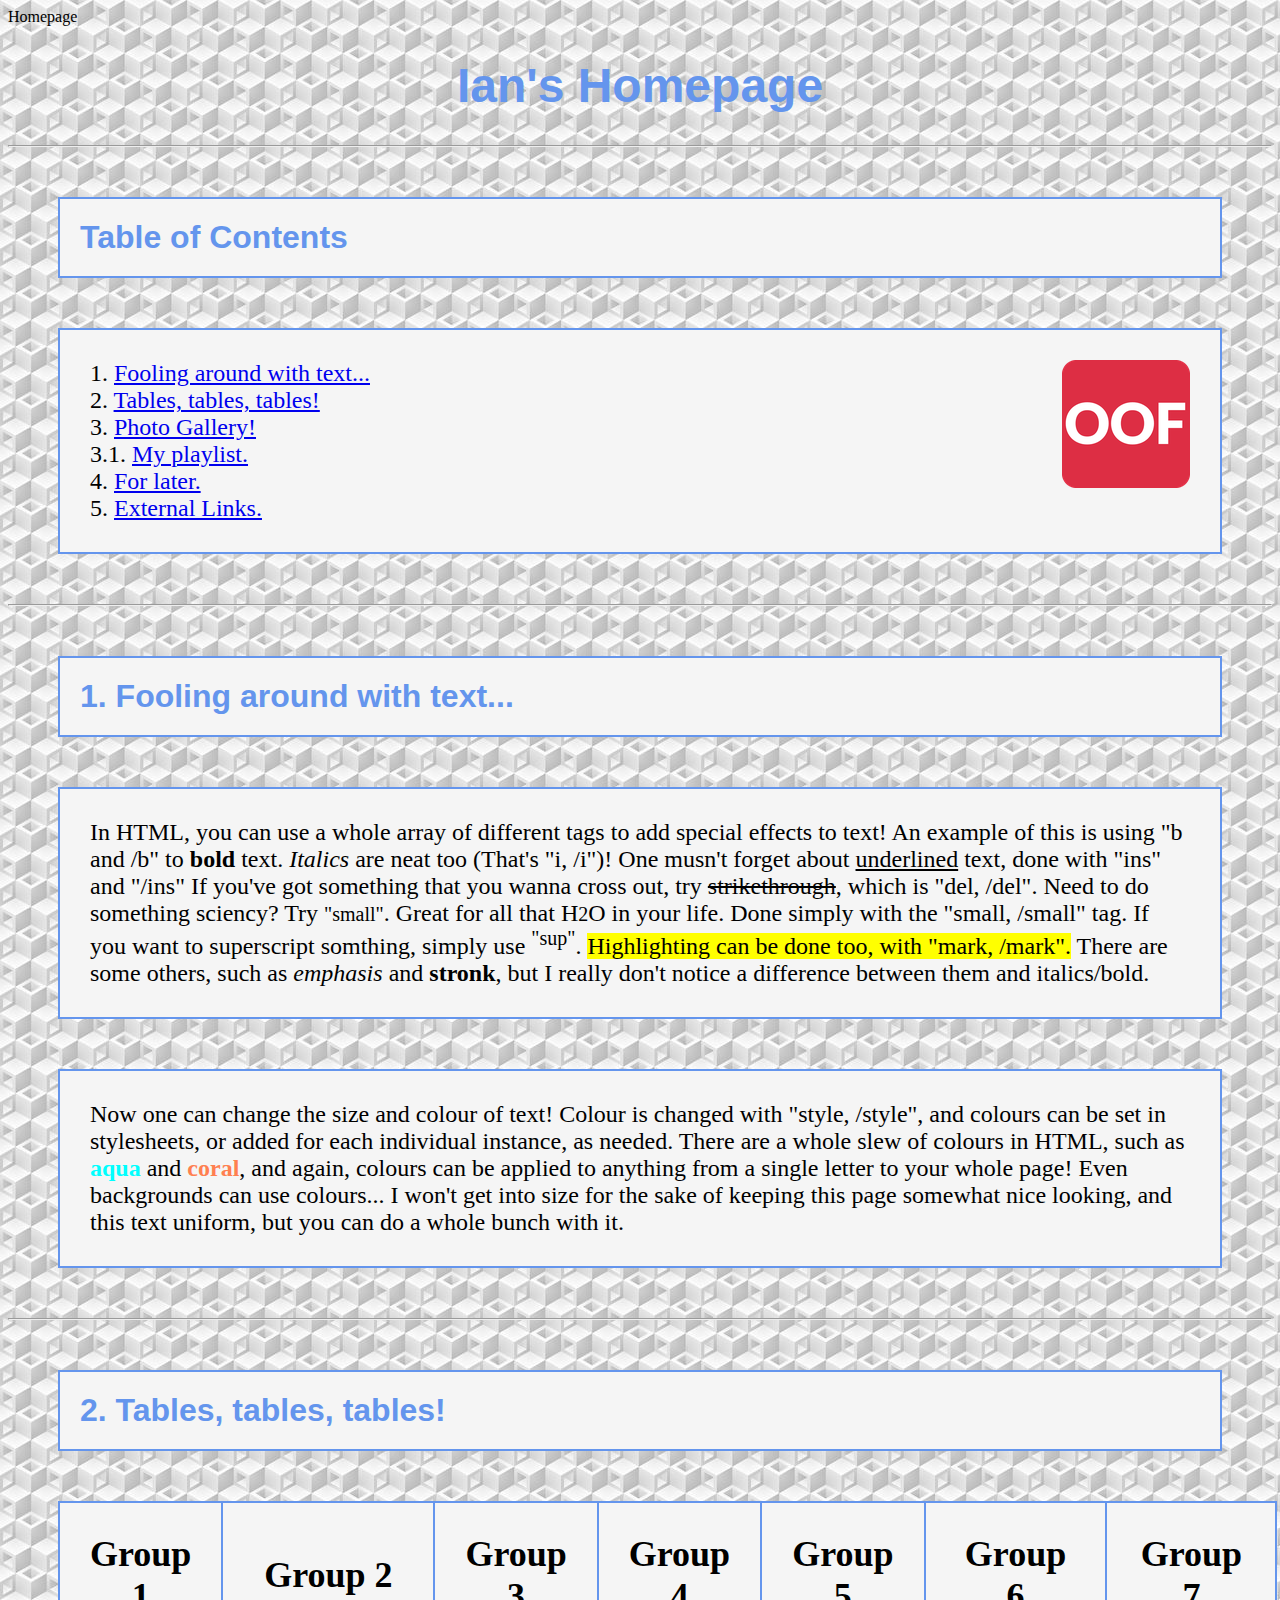
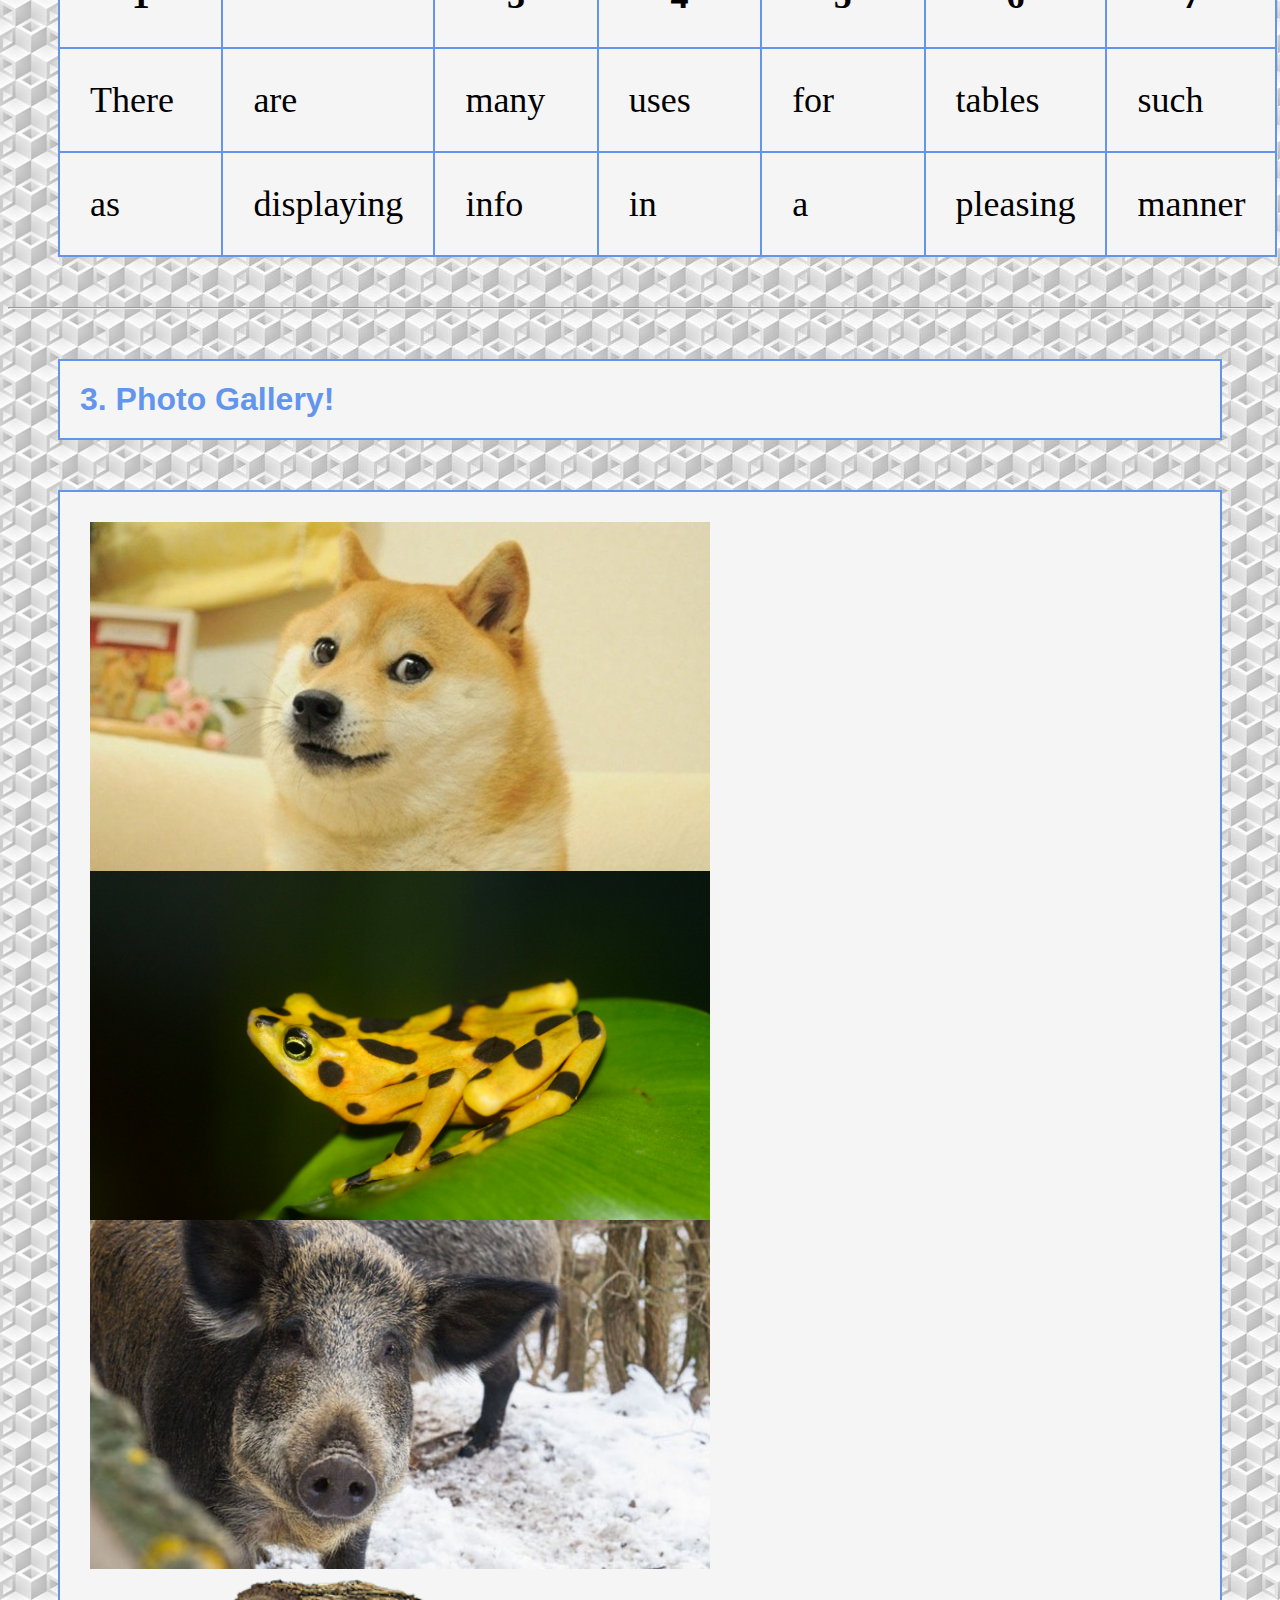
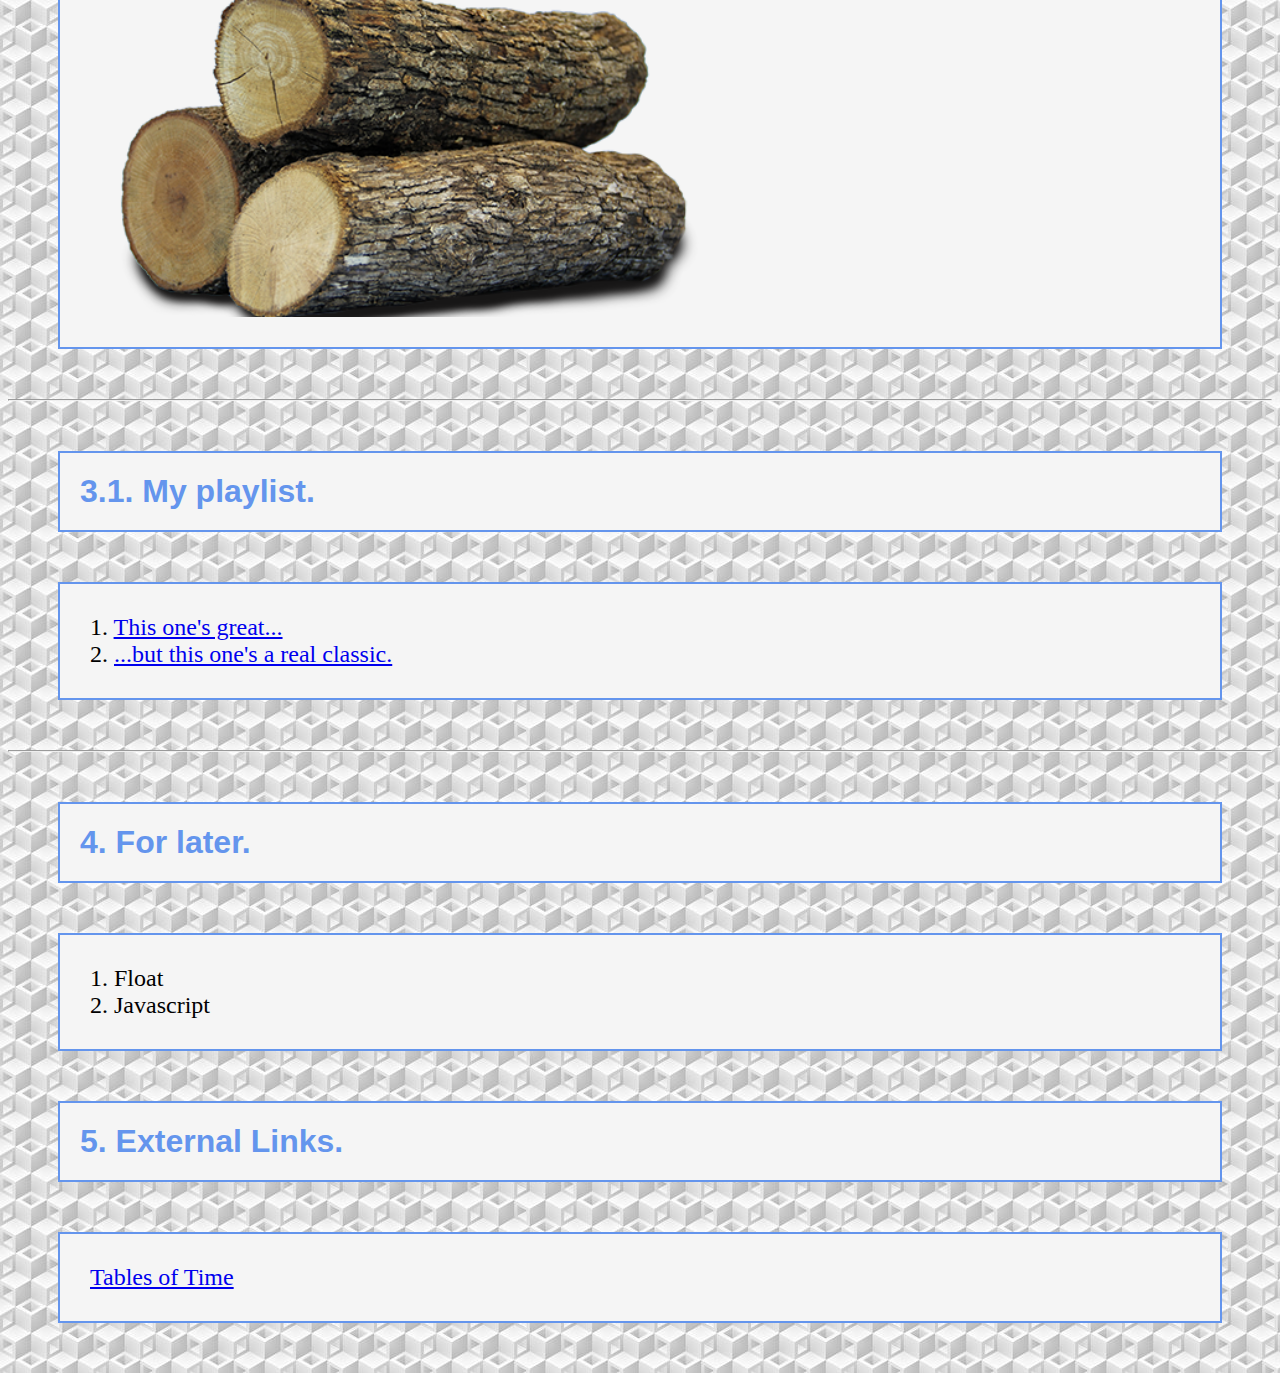
==== index.html @ 64d77b22 "Updated charset" ====
<html lang="en">
    <head>
        <meta charset="utf-8"
        <title>Homepage</title>
        <link rel="stylesheet" href="resources/styles.css">
        <link rel="icon" href="resources/oof.png">
        <meta name="description" content="I don't know what I'm doing.">
        <meta name="viewport" content="width=device-width, initial-scale=1.0">
    </head>
    <body>
        <h1>Ian's Homepage</h1>
        <hr>
        <h2>Table of Contents</h2>
            <ol>
            <img src="resources/oof.png" style="float: right">
            1. <a href="#1" title="Examples of different tags you can add to text in HTML.">Fooling around with text...</a><br>
            2. <a href="#2" title="Trying out tables, great ways to organize your data.">Tables, tables, tables!</a> <br>
            3. <a href="#3" title="A gallery of photos - might be worth while to give some of them a click!">Photo Gallery!</a> <br>
            3.1. <a href="#3.1" title="Some fire music that I listen to - Not in class though!">My playlist.</a><br>
            4. <a href="#4" title="Elements of HTML that I want to take a deeper look at!">For later.</a> <br>
            5. <a href="#5" title="External links for other things...">External Links.</a> <br>
            </ol>
        <hr>
        <h2 id="1">1. Fooling around with text...</h2>
        <p>
            In HTML, you can use a whole array of different tags to add special effects to text!
            An example of this is using "b and /b" to <b>bold</b> text.
            <i>Italics</i> are neat too (That's "i, /i")!
            One musn't forget about <ins>underlined</ins> text, done with "ins" and "/ins"
            If you've got something that you wanna cross out, try <del>strikethrough</del>, which is "del, /del".
            Need to do something sciency? Try <small>"small"</small>. Great for all that H<small>2</small>O in your life. Done simply with the "small, /small" tag. If you want to superscript somthing, simply use <sup>"sup"</sup>. <mark>Highlighting can be done too, with "mark, /mark".</mark>
            There are some others, such as <em>emphasis</em> and <strong>stronk</strong>, but I really don't notice a difference between them and italics/bold.
        </p>
        <p>
            Now one can change the size and colour of text!
            Colour is changed with "style, /style", and colours can be set in stylesheets, or added for each individual instance, as needed.
            There are a whole slew of colours in HTML, such as <b style="color: aqua">aqua</b> and <b style="color: coral">coral</b>, and again, colours can be applied to anything from a single letter to your whole page! Even backgrounds can use colours... I won't get into size for the sake of keeping this page somewhat nice looking, and this text uniform, but you can do a whole bunch with it.
        </p>
        <hr>
        <h2 id="2">2. Tables, tables, tables!</h2>
            <table>
                <tr>
                    <th>Group 1</th>
                    <th>Group 2</th>
                    <th>Group 3</th>
                    <th>Group 4</th>
                    <th>Group 5</th>
                    <th>Group 6</th>
                    <th>Group 7</th>
                </tr>
                <tr>
                    <td>There</td>
                    <td>are</td>
                    <td>many</td>
                    <td>uses</td>
                    <td>for</td>
                    <td>tables</td>
                    <td>such</td>
                </tr>
                <tr>
                    <td>as</td>
                    <td>displaying</td>
                    <td>info</td>
                    <td>in</td>
                    <td>a</td>
                    <td>pleasing</td>
                    <td>manner</td>
                </tr>
            </table>
        <hr>
        <h2 id="3">3. Photo Gallery!</h2>
        <p>
            <a href="https://en.wikipedia.org/wiki/Dog" target="_blank">
                <img src="resources/dog.jpg" width="620px" title="Cringle all you want, this is the picture I'm using.">
            </a>
            <a href="https://en.wikipedia.org/wiki/Frog" target="_blank">
                            <img src="resources/frog.jpg" width="620px">
            </a><br>
            <a href="https://en.wikipedia.org/wiki/Pig" target="_blank">
                            <img src="resources/hog.jpeg" width="620px">
            
            </a>
            <a href="https://en.wikipedia.org/wiki/Wood" target="_blank">
                <img src="resources/log.png" width="620px">
            </a>
        </p>
        <hr>
        <h2 id="3.1">3.1. My playlist.</h2>
        <ol>
            1. <a href="https://www.youtube.com/watch?v=TQqyArvAn4k" title="Please don't click this one...">This one's great...</a><br>
            2. <a href="https://www.youtube.com/watch?v=dQw4w9WgXcQ" title="Oh no don't fall for it - please.">...but this one's a real classic.</a>
        </ol>
        <hr>
        <h2 id="4">4. For later.</h2>
        <ul>
            1. <a title="For placing different bits and pieces on different parts of the page - will allow you to avoid having every single box centred and spanning the page.">Float</a><br>
            2. <a title="Does interesting stuff, makes your website more interactive - might want to brush up on Java before you start with it though!">Javascript</a>
        </ul>
        <h2 id="5">5. External Links.</h2>
        <p>
            <a href="tables.html">Tables of Time</a>
        </p>
    </body>
</html>
---- resources/styles.css ----
body {
    background-image: url(background_alt_3.jpg)
}
h1 {
    color: cornflowerblue;
    font-size: 300%;
    font-family: sans-serif;
    text-align: center;
}
h2 {
    color: cornflowerblue;
    border:2px solid cornflowerblue;
    background-color: whitesmoke;
    padding: 20px;
    margin: 50px;
    font-size: 200%;
    font-family: sans-serif;
        
}
p, ol, ul, table, th, td {
    color: black;
    font-family: serif;
    border: 2px solid Cornflowerblue;
    padding: 30px;
    margin: 50px;
    background-color: whitesmoke;
    font-size: 150%;
    font-family: serif;
    border-collapse: collapse;
}
article {
  float: left;
  padding: 20px;
  width: 70%;
  background-color: #f1f1f1;
  height: 300px; /* only for demonstration, should be removed */
}
table {
  border-collapse: collapse;
  width: 93%;
}
/*ol {
    color: black;
    font-family: serif;
    border: 2px solid Cornflowerblue;
    padding: 30px;
    margin: 50px;
    background-color: whitesmoke;
    font-size: 150%;
    font-family: serif;
}
ul {
    color: black;
    font-family: serif;
    border: 2px solid Cornflowerblue;
    padding: 30px;
    margin: 50px;
    background-color: whitesmoke;
    font-size: 150%;
    font-family: serif;
}
table,th,td {
    color: black;
    font-family: serif;
    border: 2px solid Cornflowerblue;
    padding: 30px;
    margin: 50px;
    background-color: whitesmoke;
    font-size: 150%;
    font-family: serif;
}
#p01 {
  color:;
}
p.error {
  color:;

}
a:link {
  color: green; 
  background-color: transparent; 
  text-decoration: none;
}

a:visited {
  color: pink;
  background-color: transparent;
  text-decoration: none;
}

a:hover {
  color: red;
  background-color: transparent;
  text-decoration: underline;
}

a:active {
  color: yellow;
  background-color: transparent;
  text-decoration: underline;
}
*/
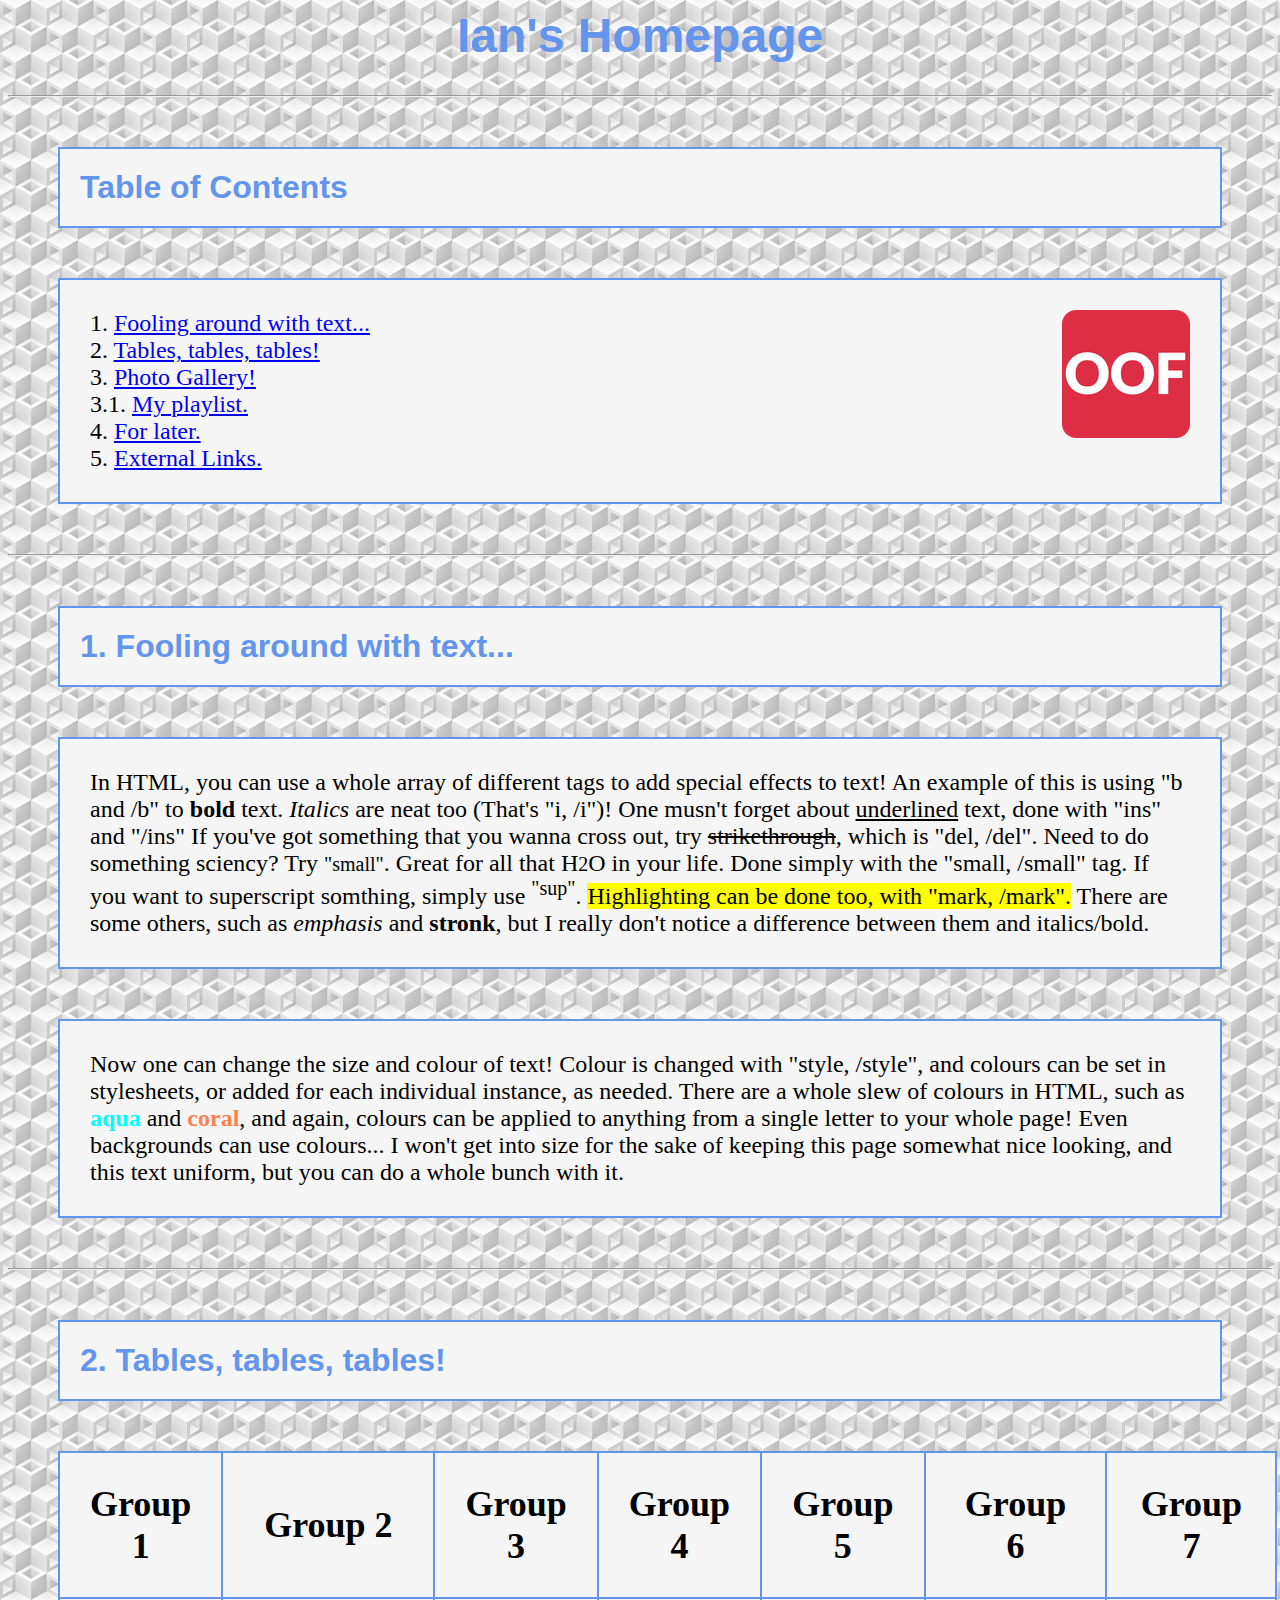
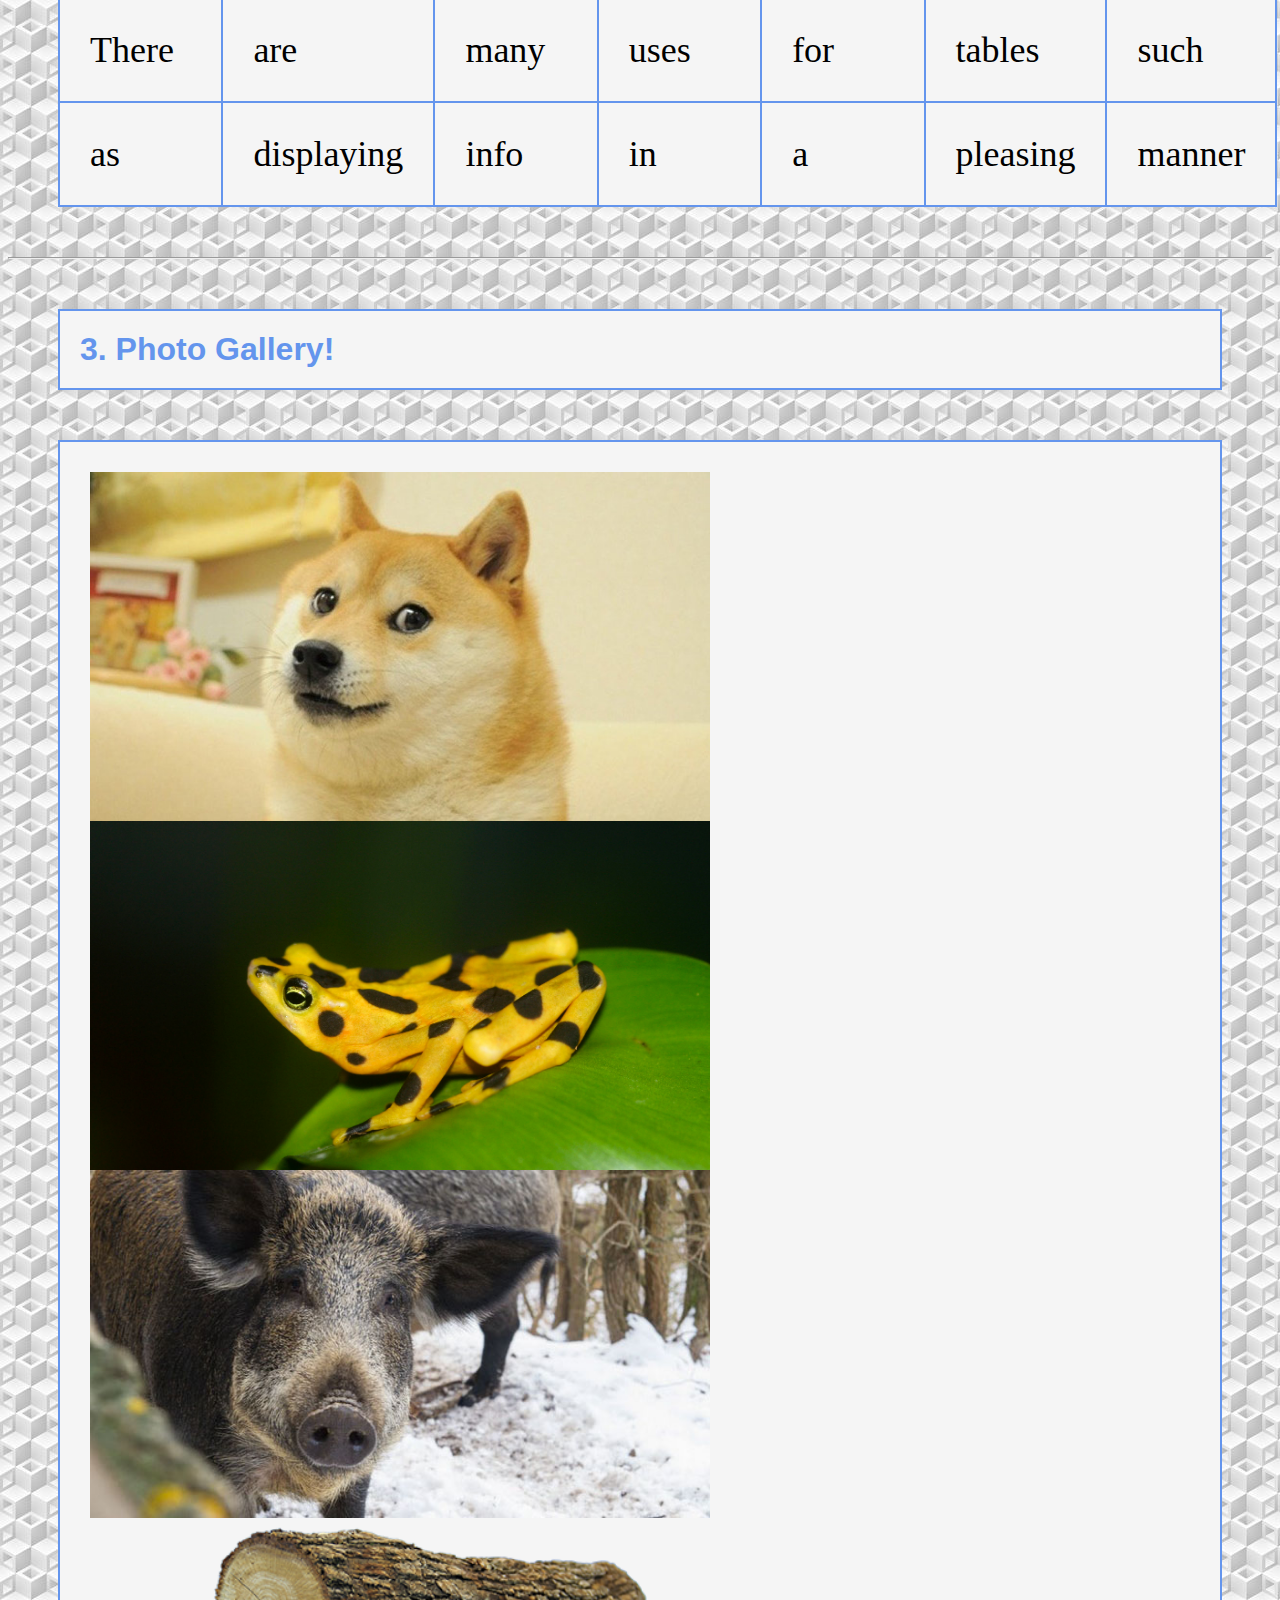
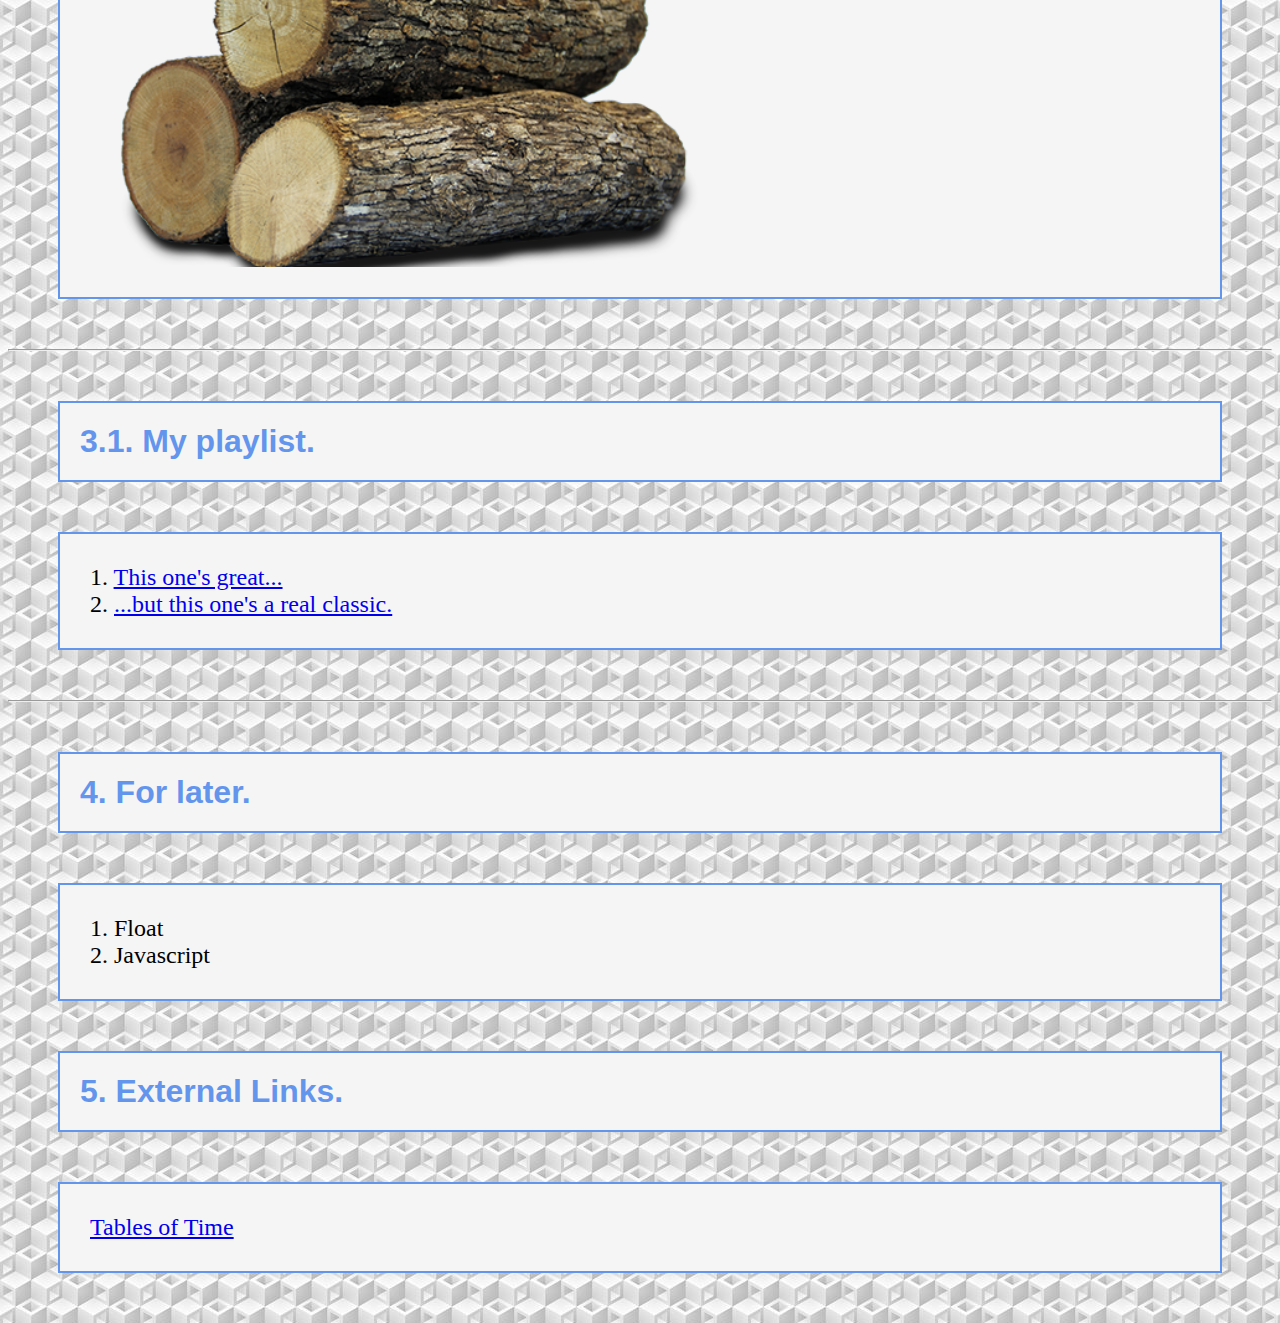
==== commit 8cd67a64: "Updated charset Correctly" ====
--- a/index.html
+++ b/index.html
@@ -1,6 +1,6 @@
 <html lang="en">
     <head>
-        <meta charset="utf-8"
+        <meta charset="utf-8">
         <title>Homepage</title>
         <link rel="stylesheet" href="resources/styles.css">
         <link rel="icon" href="resources/oof.png">
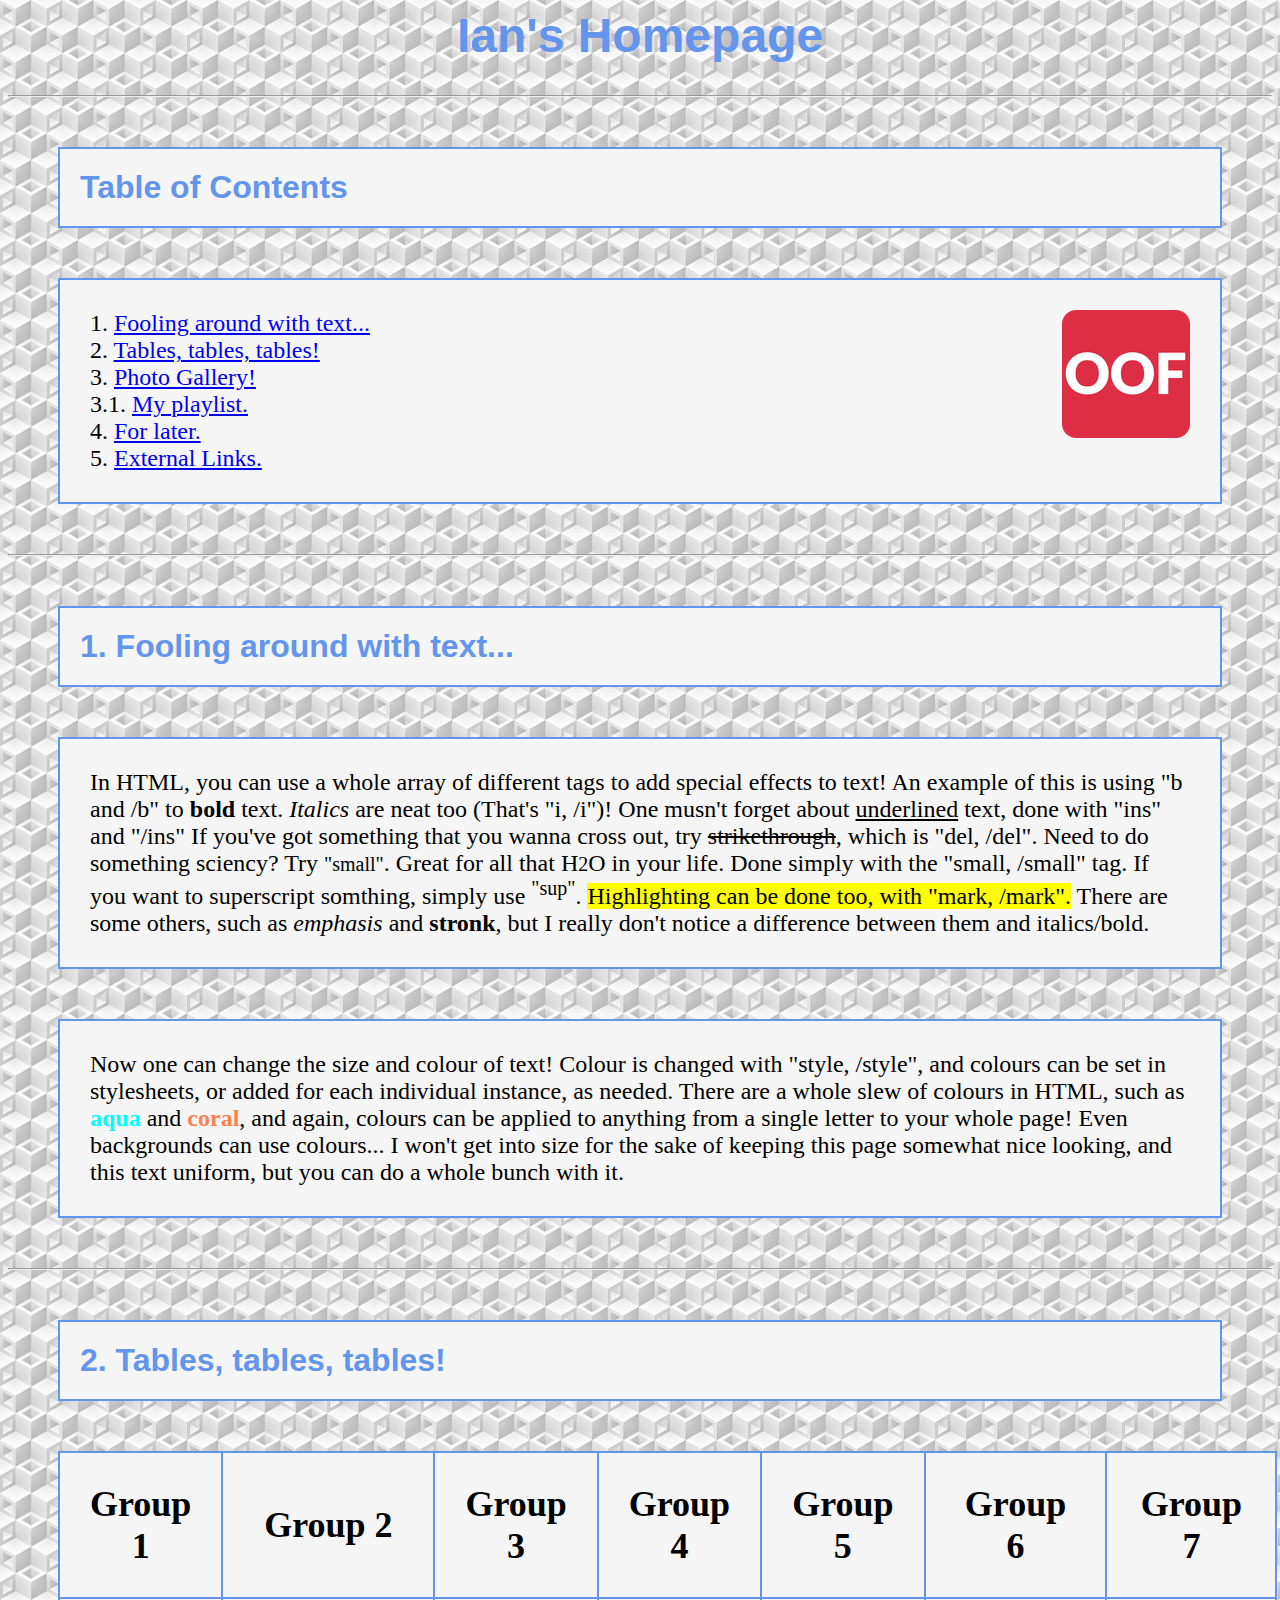
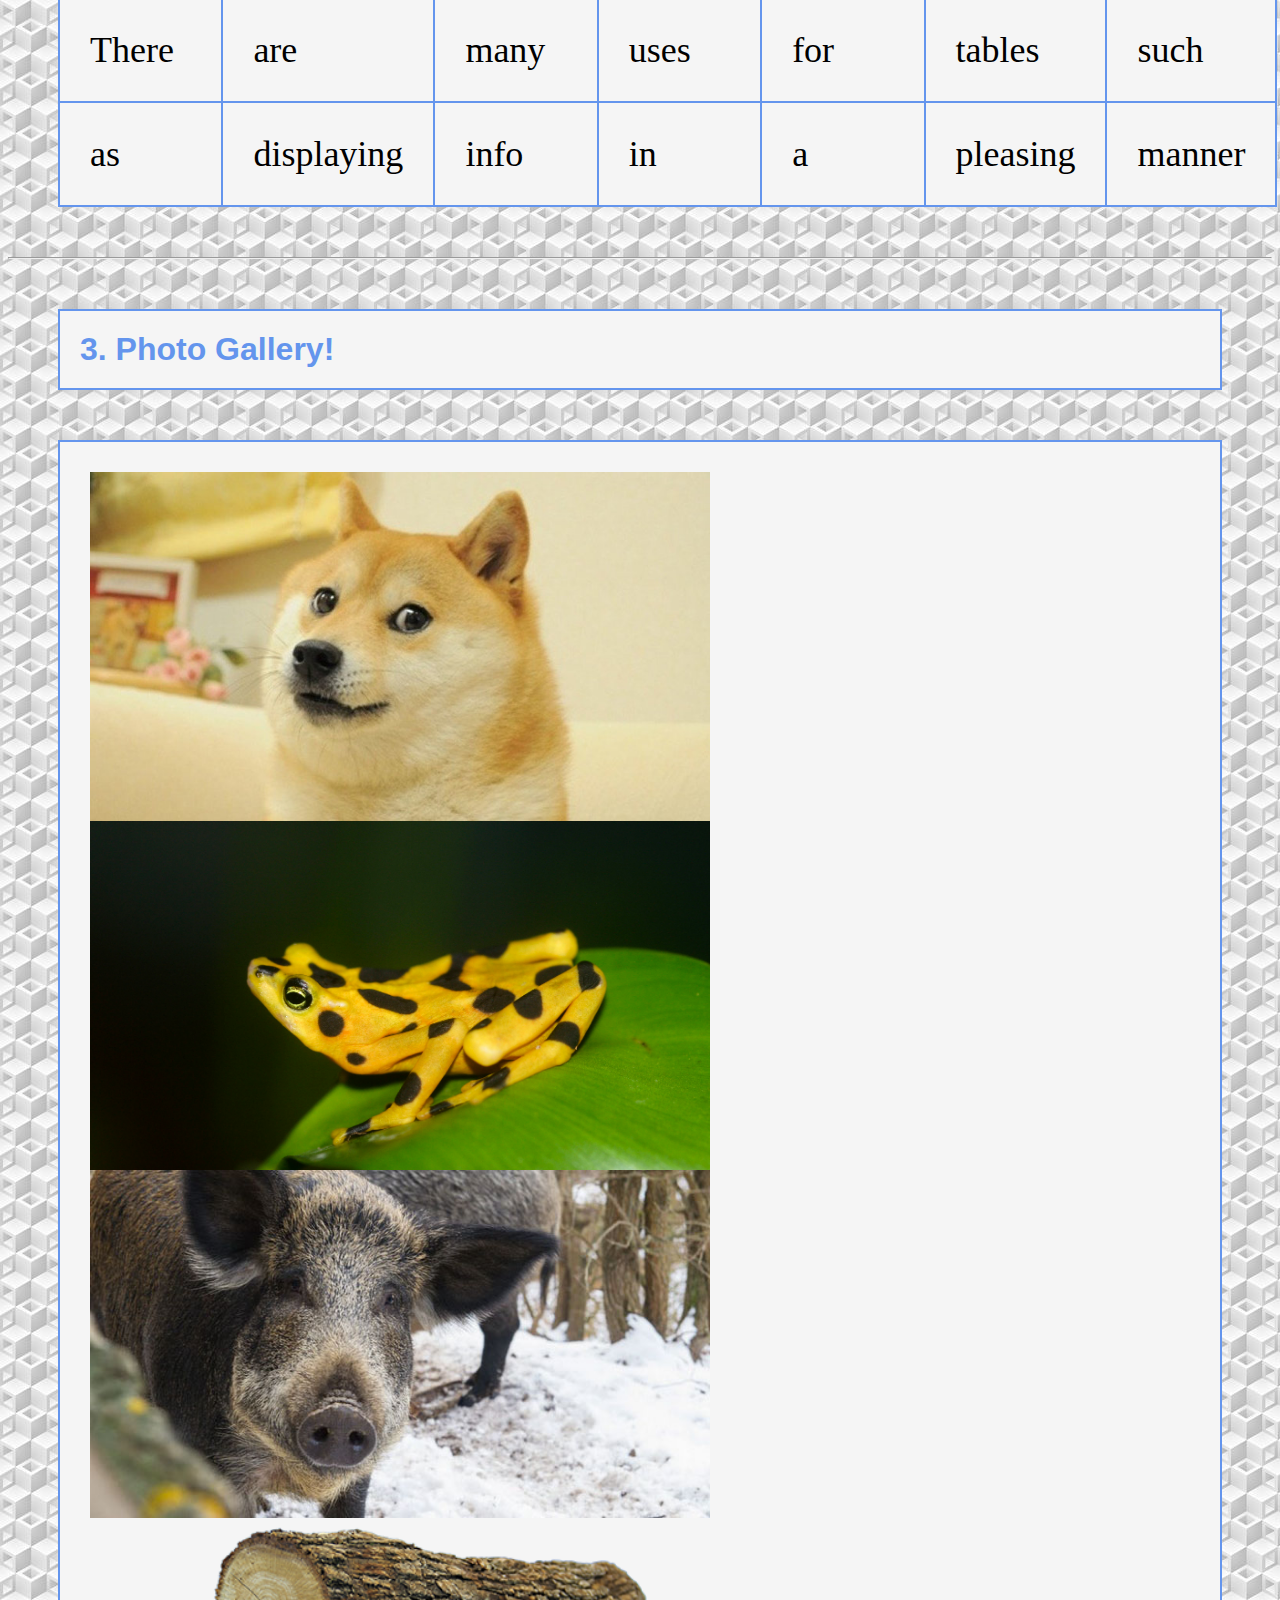
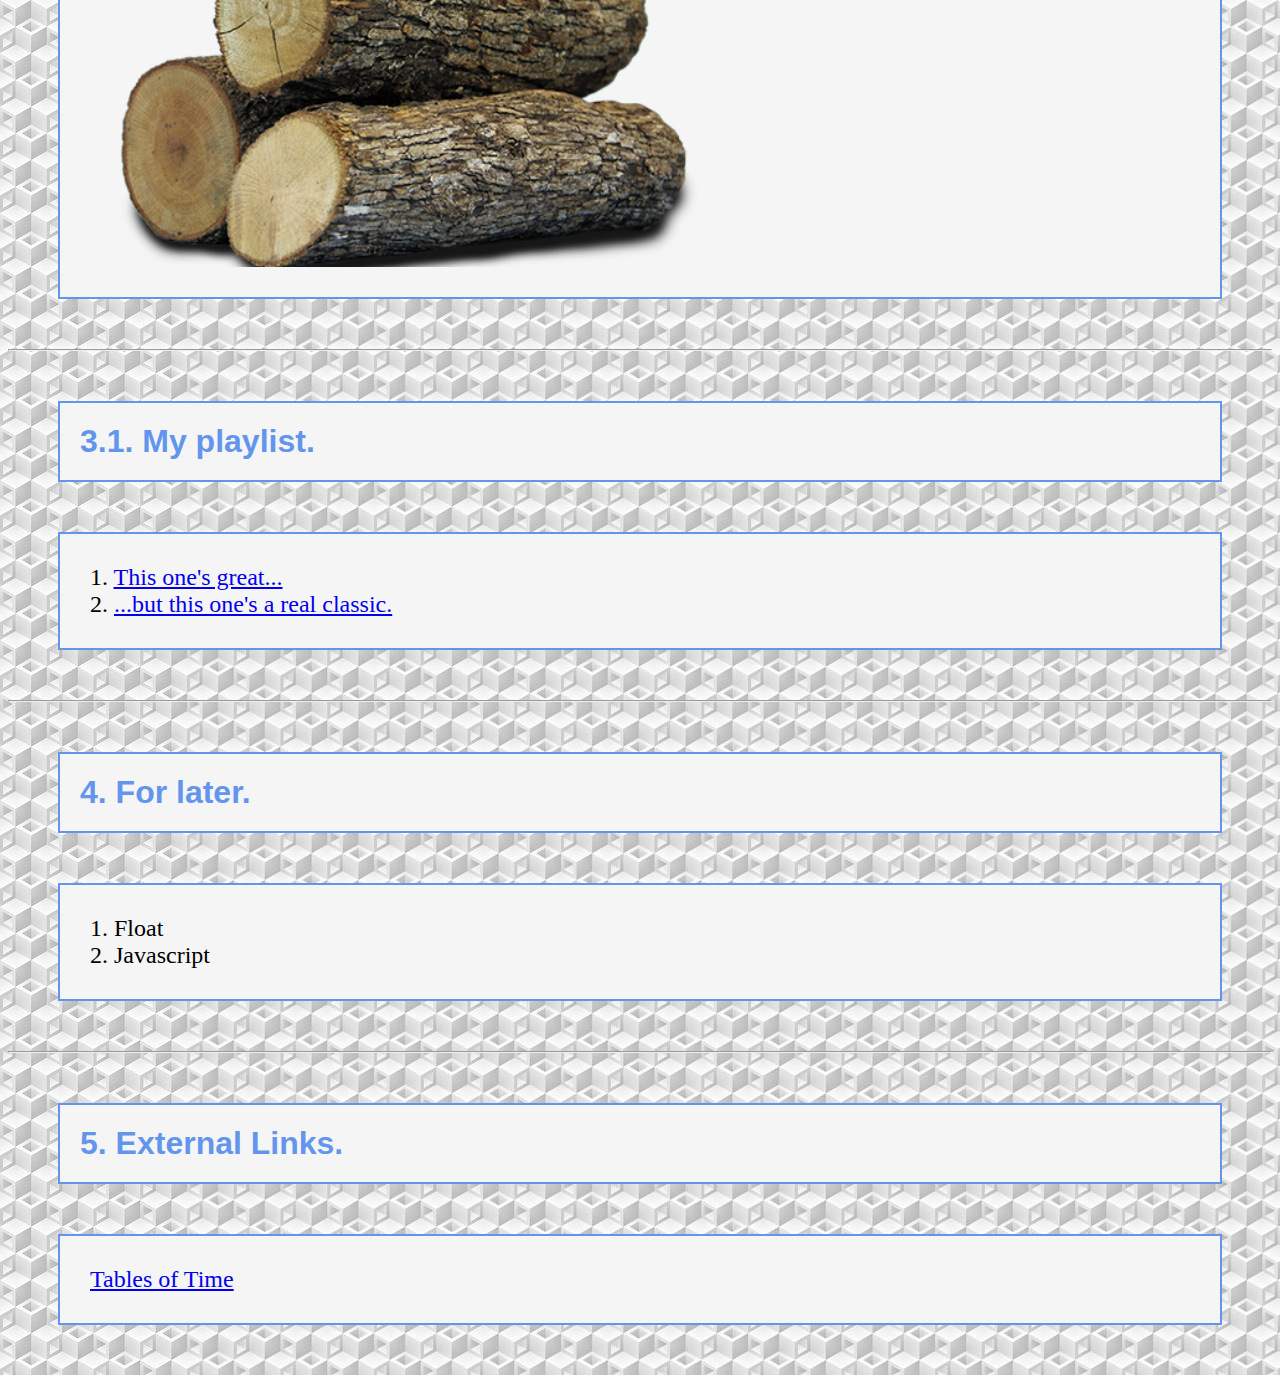
==== commit 1447dd89: "Minor update" ====
--- a/index.html
+++ b/index.html
@@ -96,6 +96,7 @@
             1. <a title="For placing different bits and pieces on different parts of the page - will allow you to avoid having every single box centred and spanning the page.">Float</a><br>
             2. <a title="Does interesting stuff, makes your website more interactive - might want to brush up on Java before you start with it though!">Javascript</a>
         </ul>
+        <hr>
         <h2 id="5">5. External Links.</h2>
         <p>
             <a href="tables.html">Tables of Time</a>
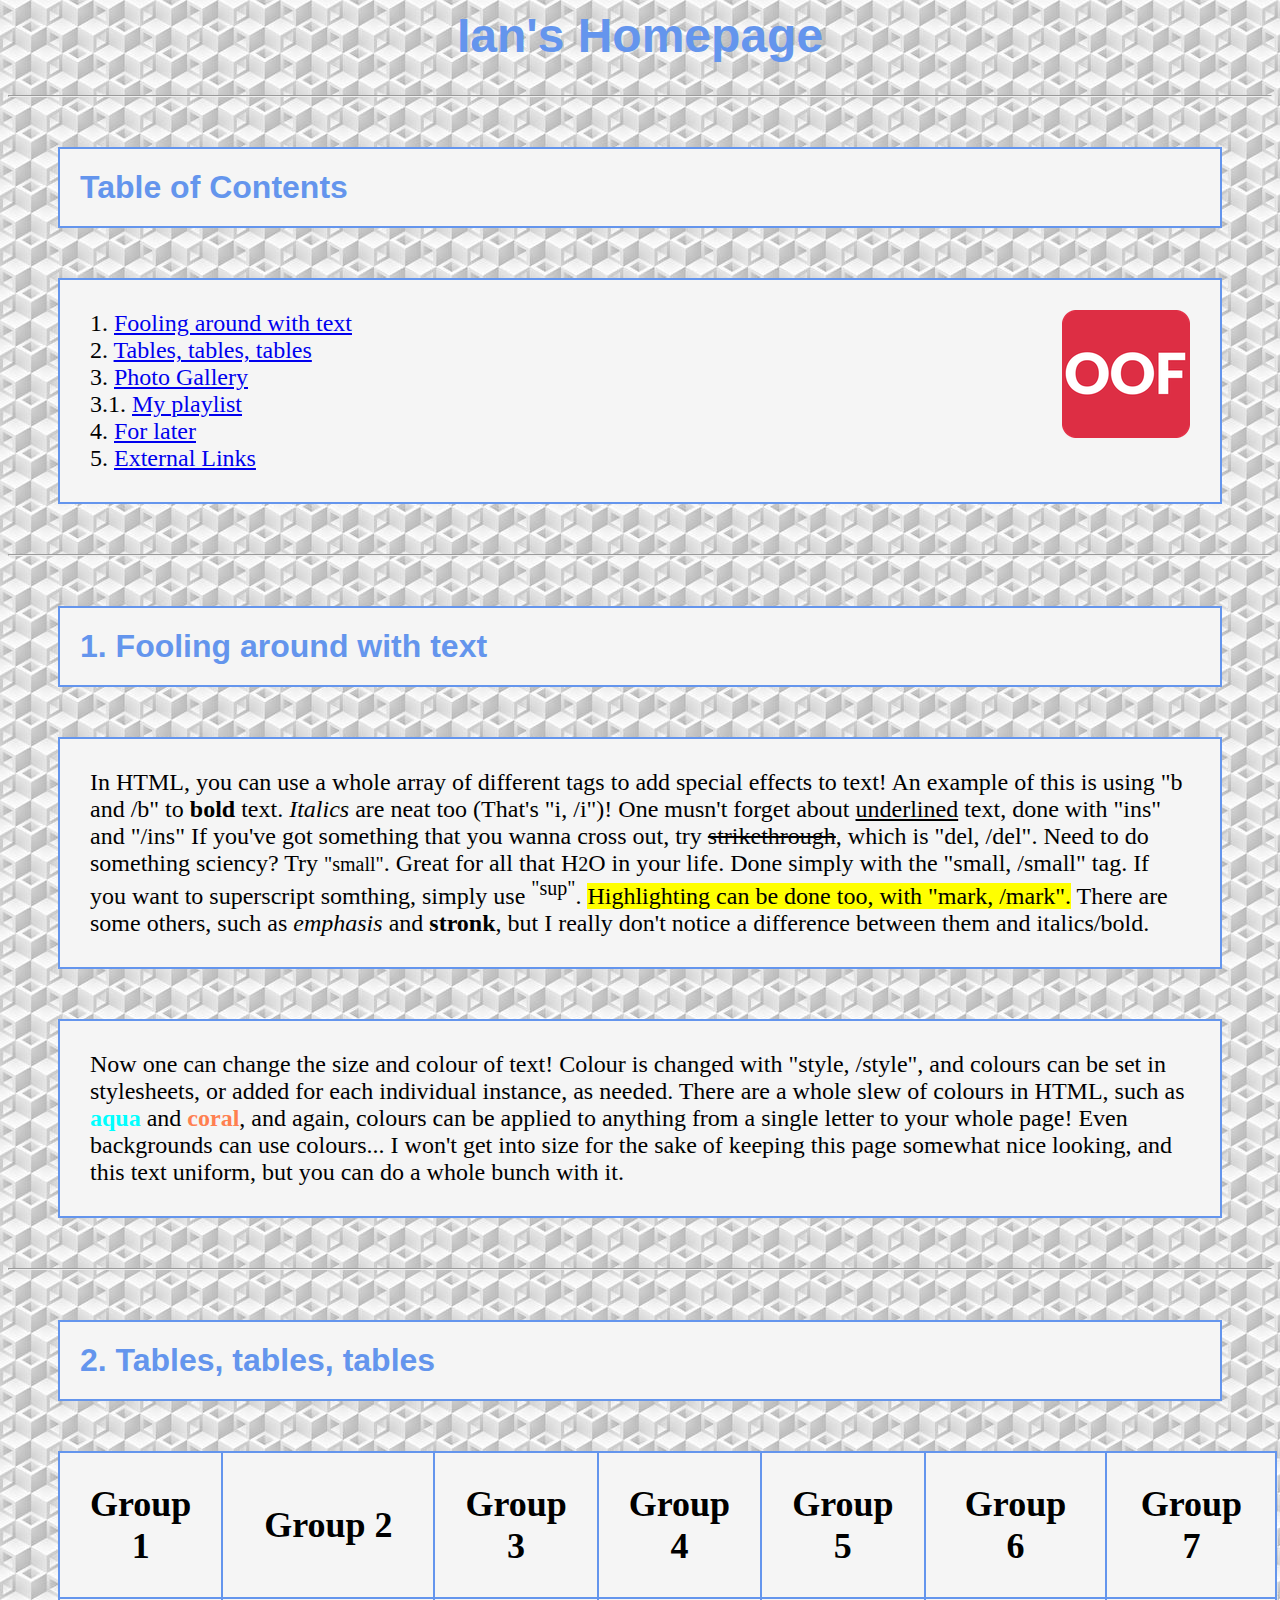
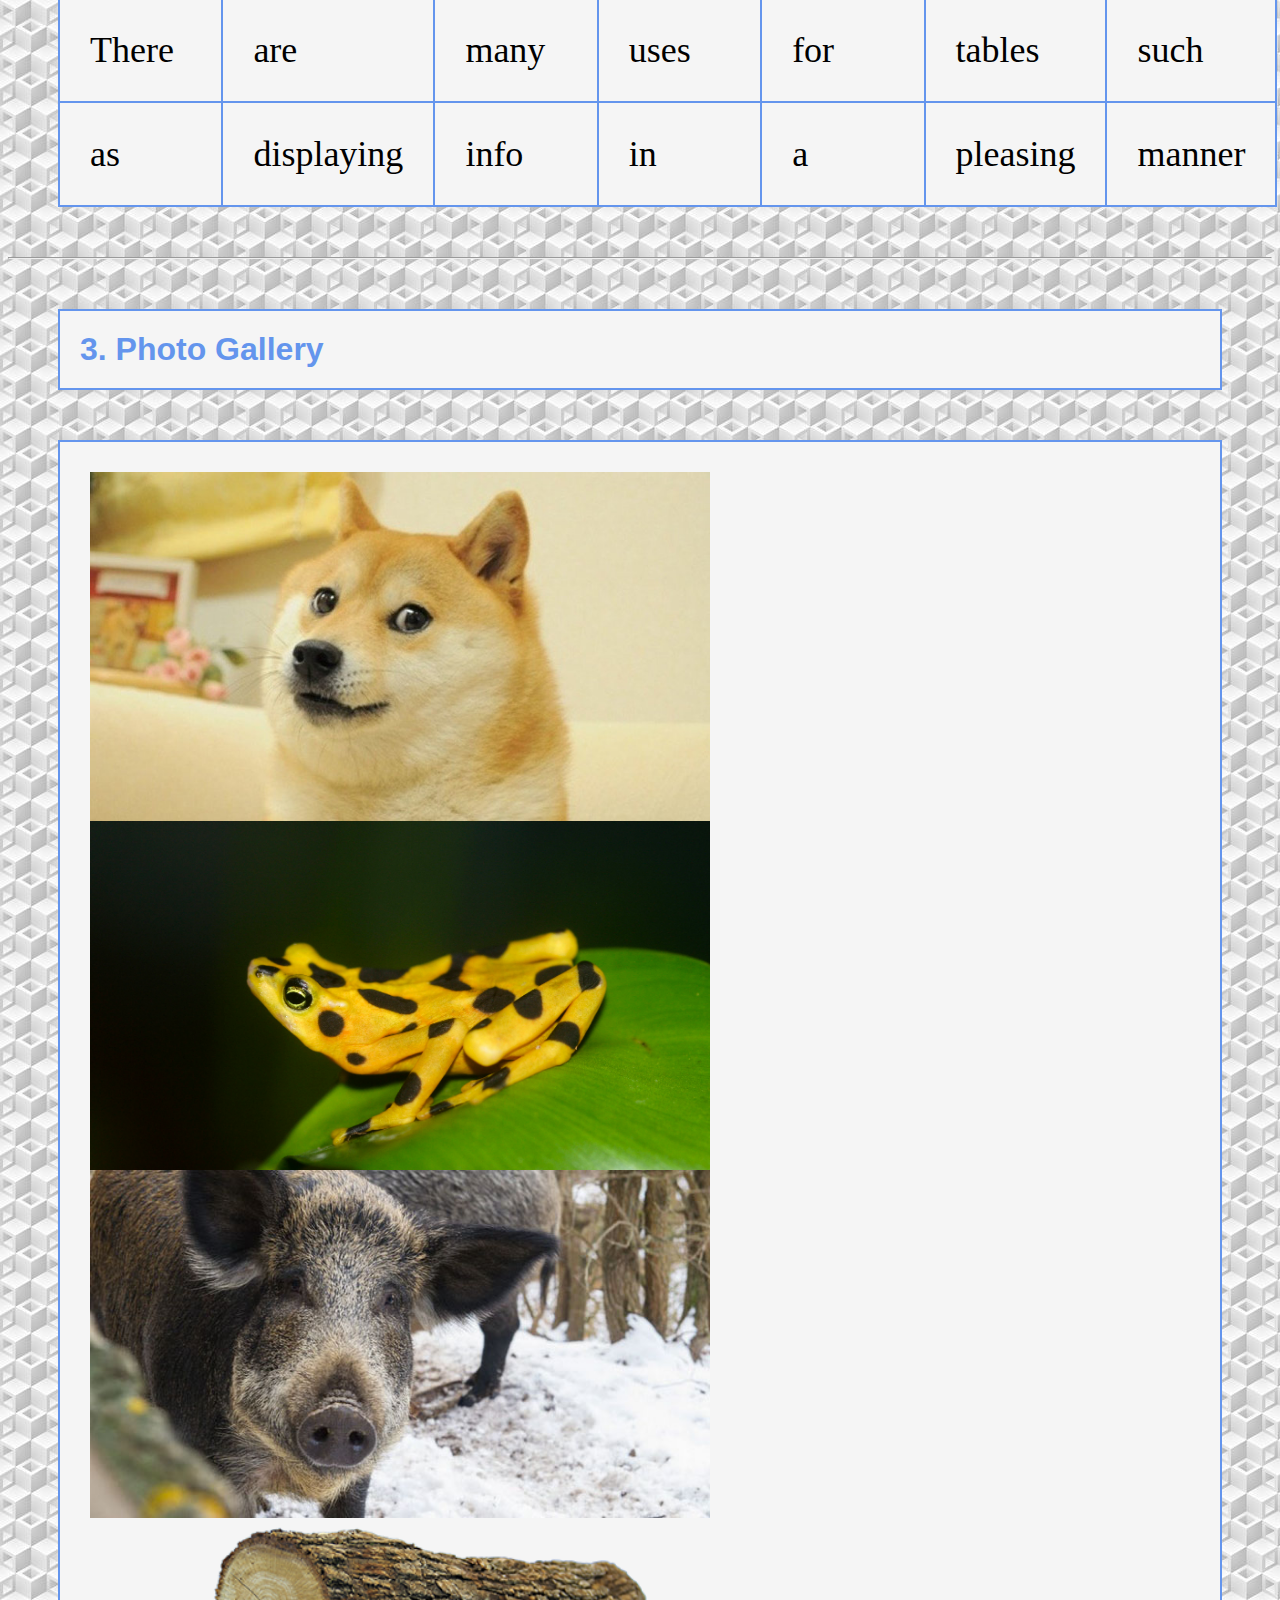
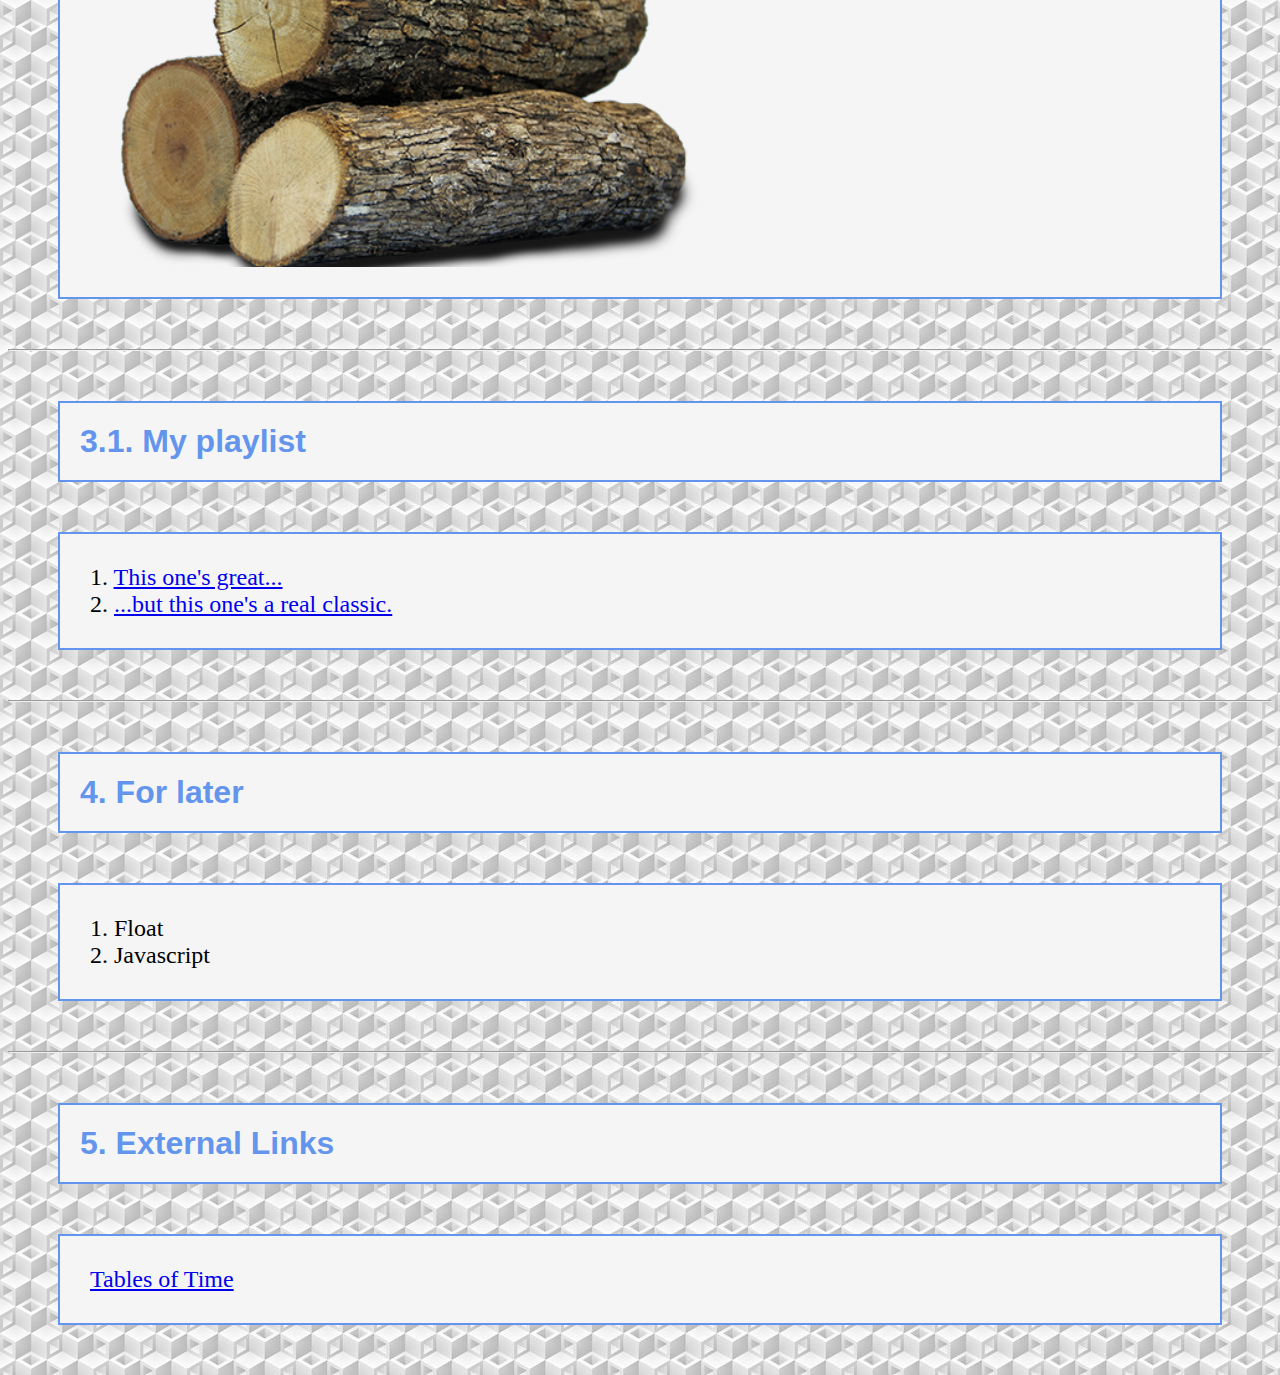
==== commit 4113e0a1: "Punctuation" ====
--- a/index.html
+++ b/index.html
@@ -13,15 +13,15 @@
         <h2>Table of Contents</h2>
             <ol>
             <img src="resources/oof.png" style="float: right">
-            1. <a href="#1" title="Examples of different tags you can add to text in HTML.">Fooling around with text...</a><br>
-            2. <a href="#2" title="Trying out tables, great ways to organize your data.">Tables, tables, tables!</a> <br>
-            3. <a href="#3" title="A gallery of photos - might be worth while to give some of them a click!">Photo Gallery!</a> <br>
-            3.1. <a href="#3.1" title="Some fire music that I listen to - Not in class though!">My playlist.</a><br>
-            4. <a href="#4" title="Elements of HTML that I want to take a deeper look at!">For later.</a> <br>
-            5. <a href="#5" title="External links for other things...">External Links.</a> <br>
+            1. <a href="#1" title="Examples of different tags you can add to text in HTML.">Fooling around with text</a><br>
+            2. <a href="#2" title="Trying out tables, great ways to organize your data.">Tables, tables, tables</a> <br>
+            3. <a href="#3" title="A gallery of photos - might be worth while to give some of them a click!">Photo Gallery</a> <br>
+            3.1. <a href="#3.1" title="Some fire music that I listen to - Not in class though!">My playlist</a><br>
+            4. <a href="#4" title="Elements of HTML that I want to take a deeper look at!">For later</a> <br>
+            5. <a href="#5" title="External links for other things...">External Links</a> <br>
             </ol>
         <hr>
-        <h2 id="1">1. Fooling around with text...</h2>
+        <h2 id="1">1. Fooling around with text</h2>
         <p>
             In HTML, you can use a whole array of different tags to add special effects to text!
             An example of this is using "b and /b" to <b>bold</b> text.
@@ -37,7 +37,7 @@
             There are a whole slew of colours in HTML, such as <b style="color: aqua">aqua</b> and <b style="color: coral">coral</b>, and again, colours can be applied to anything from a single letter to your whole page! Even backgrounds can use colours... I won't get into size for the sake of keeping this page somewhat nice looking, and this text uniform, but you can do a whole bunch with it.
         </p>
         <hr>
-        <h2 id="2">2. Tables, tables, tables!</h2>
+        <h2 id="2">2. Tables, tables, tables</h2>
             <table>
                 <tr>
                     <th>Group 1</th>
@@ -68,7 +68,7 @@
                 </tr>
             </table>
         <hr>
-        <h2 id="3">3. Photo Gallery!</h2>
+        <h2 id="3">3. Photo Gallery</h2>
         <p>
             <a href="https://en.wikipedia.org/wiki/Dog" target="_blank">
                 <img src="resources/dog.jpg" width="620px" title="Cringle all you want, this is the picture I'm using.">
@@ -85,19 +85,19 @@
             </a>
         </p>
         <hr>
-        <h2 id="3.1">3.1. My playlist.</h2>
+        <h2 id="3.1">3.1. My playlist</h2>
         <ol>
             1. <a href="https://www.youtube.com/watch?v=TQqyArvAn4k" title="Please don't click this one...">This one's great...</a><br>
             2. <a href="https://www.youtube.com/watch?v=dQw4w9WgXcQ" title="Oh no don't fall for it - please.">...but this one's a real classic.</a>
         </ol>
         <hr>
-        <h2 id="4">4. For later.</h2>
+        <h2 id="4">4. For later</h2>
         <ul>
             1. <a title="For placing different bits and pieces on different parts of the page - will allow you to avoid having every single box centred and spanning the page.">Float</a><br>
             2. <a title="Does interesting stuff, makes your website more interactive - might want to brush up on Java before you start with it though!">Javascript</a>
         </ul>
         <hr>
-        <h2 id="5">5. External Links.</h2>
+        <h2 id="5">5. External Links</h2>
         <p>
             <a href="tables.html">Tables of Time</a>
         </p>
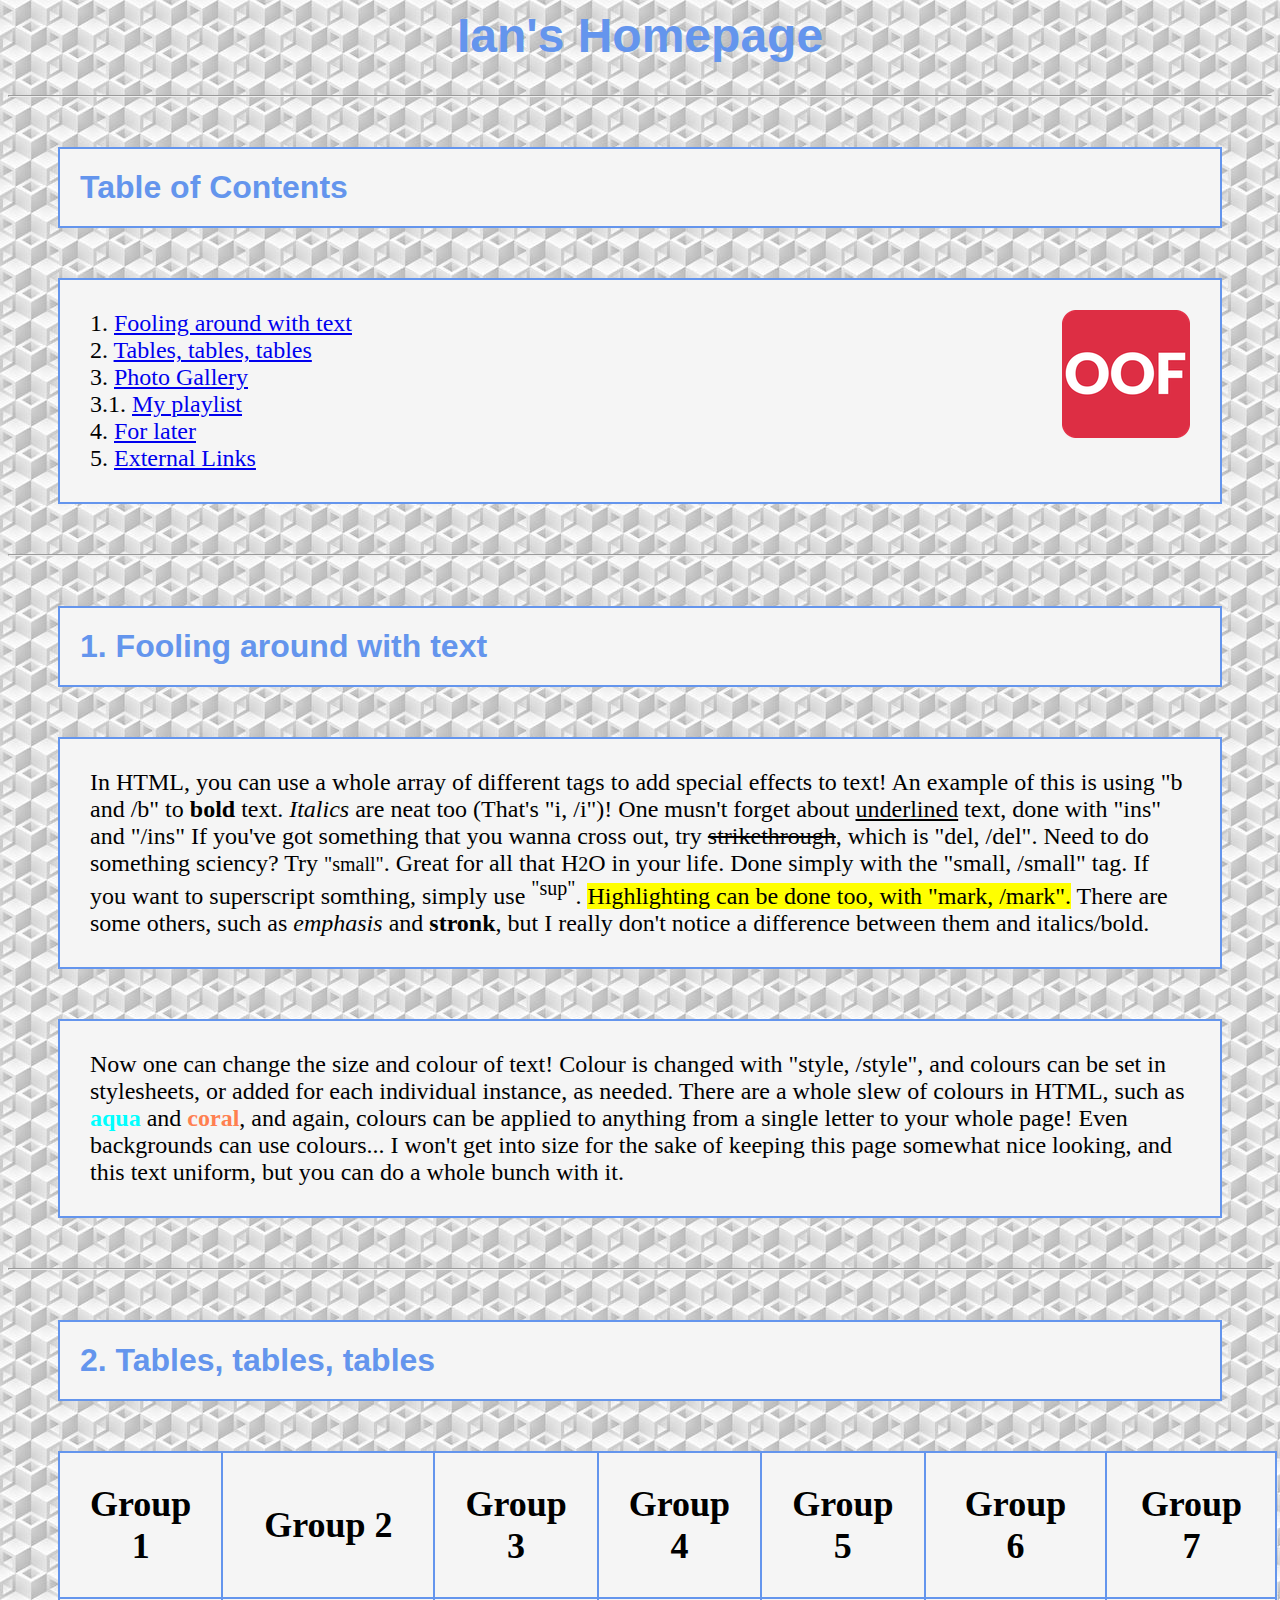
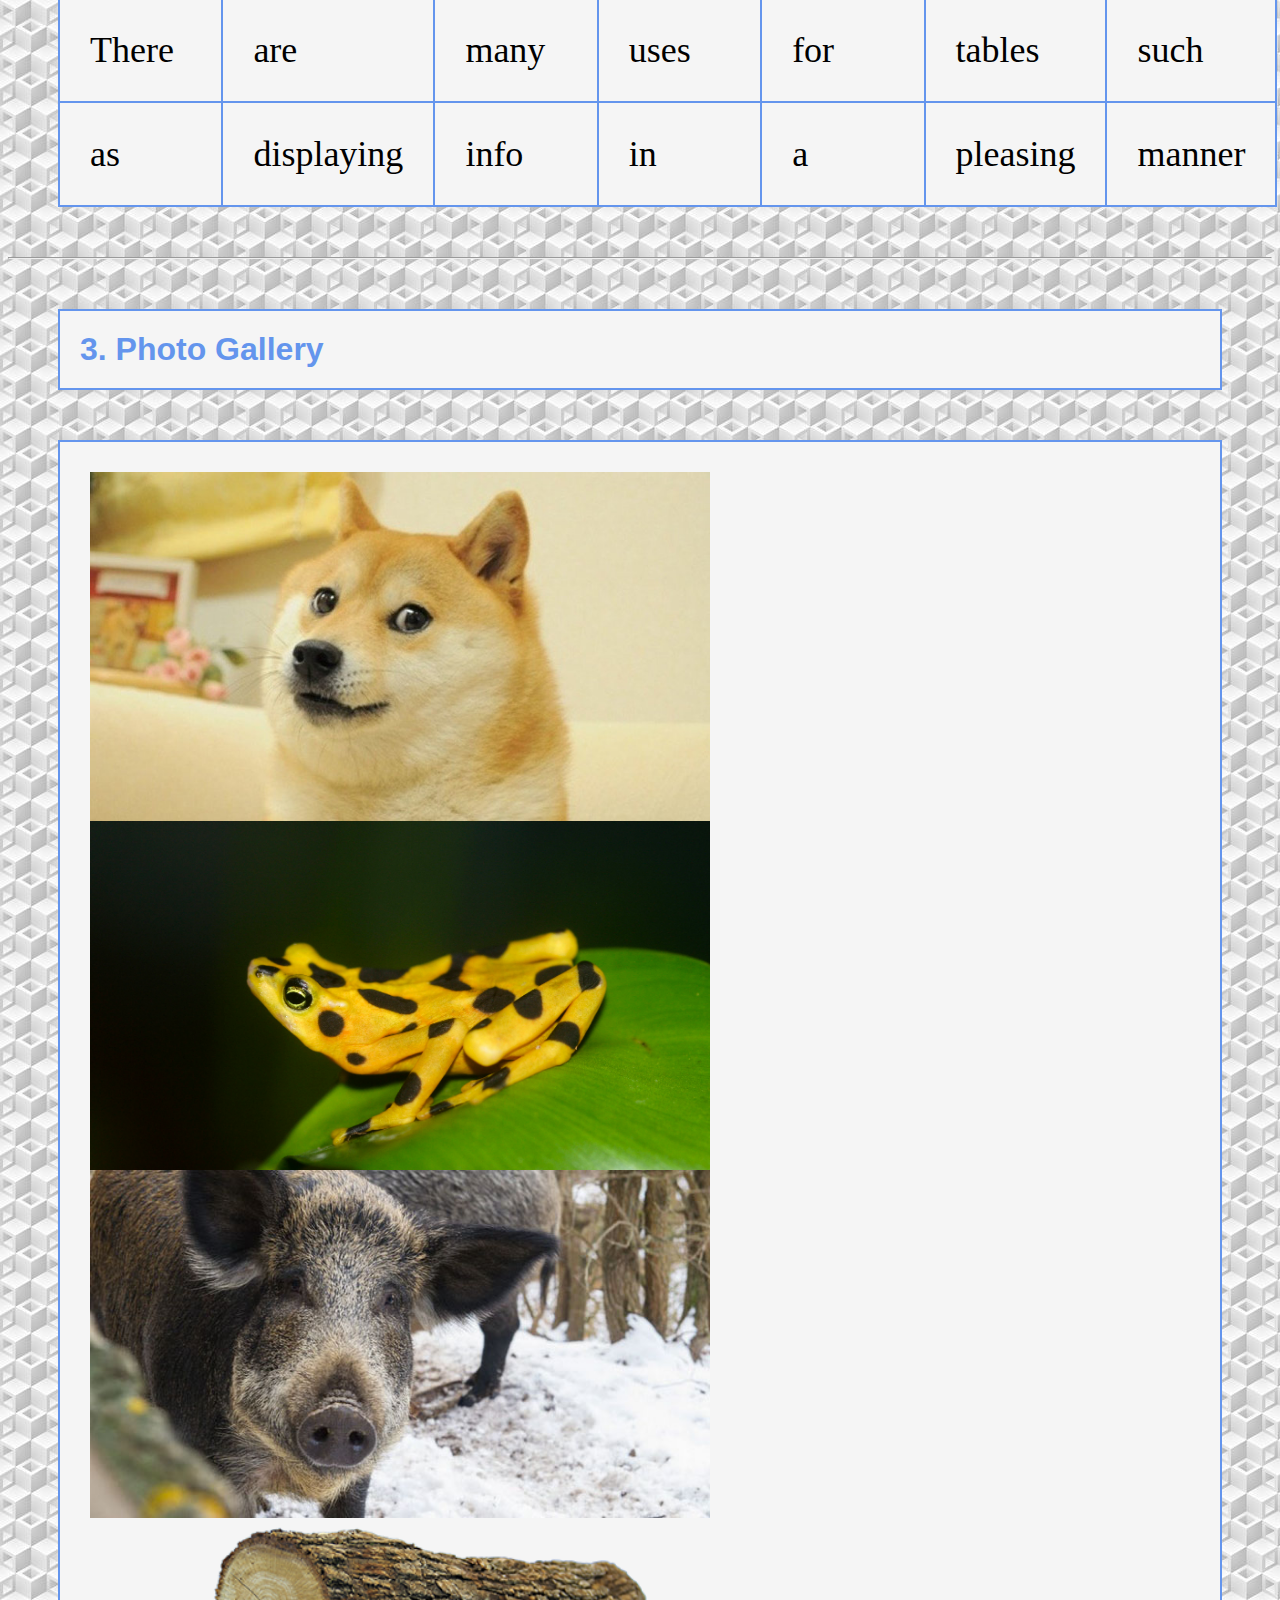
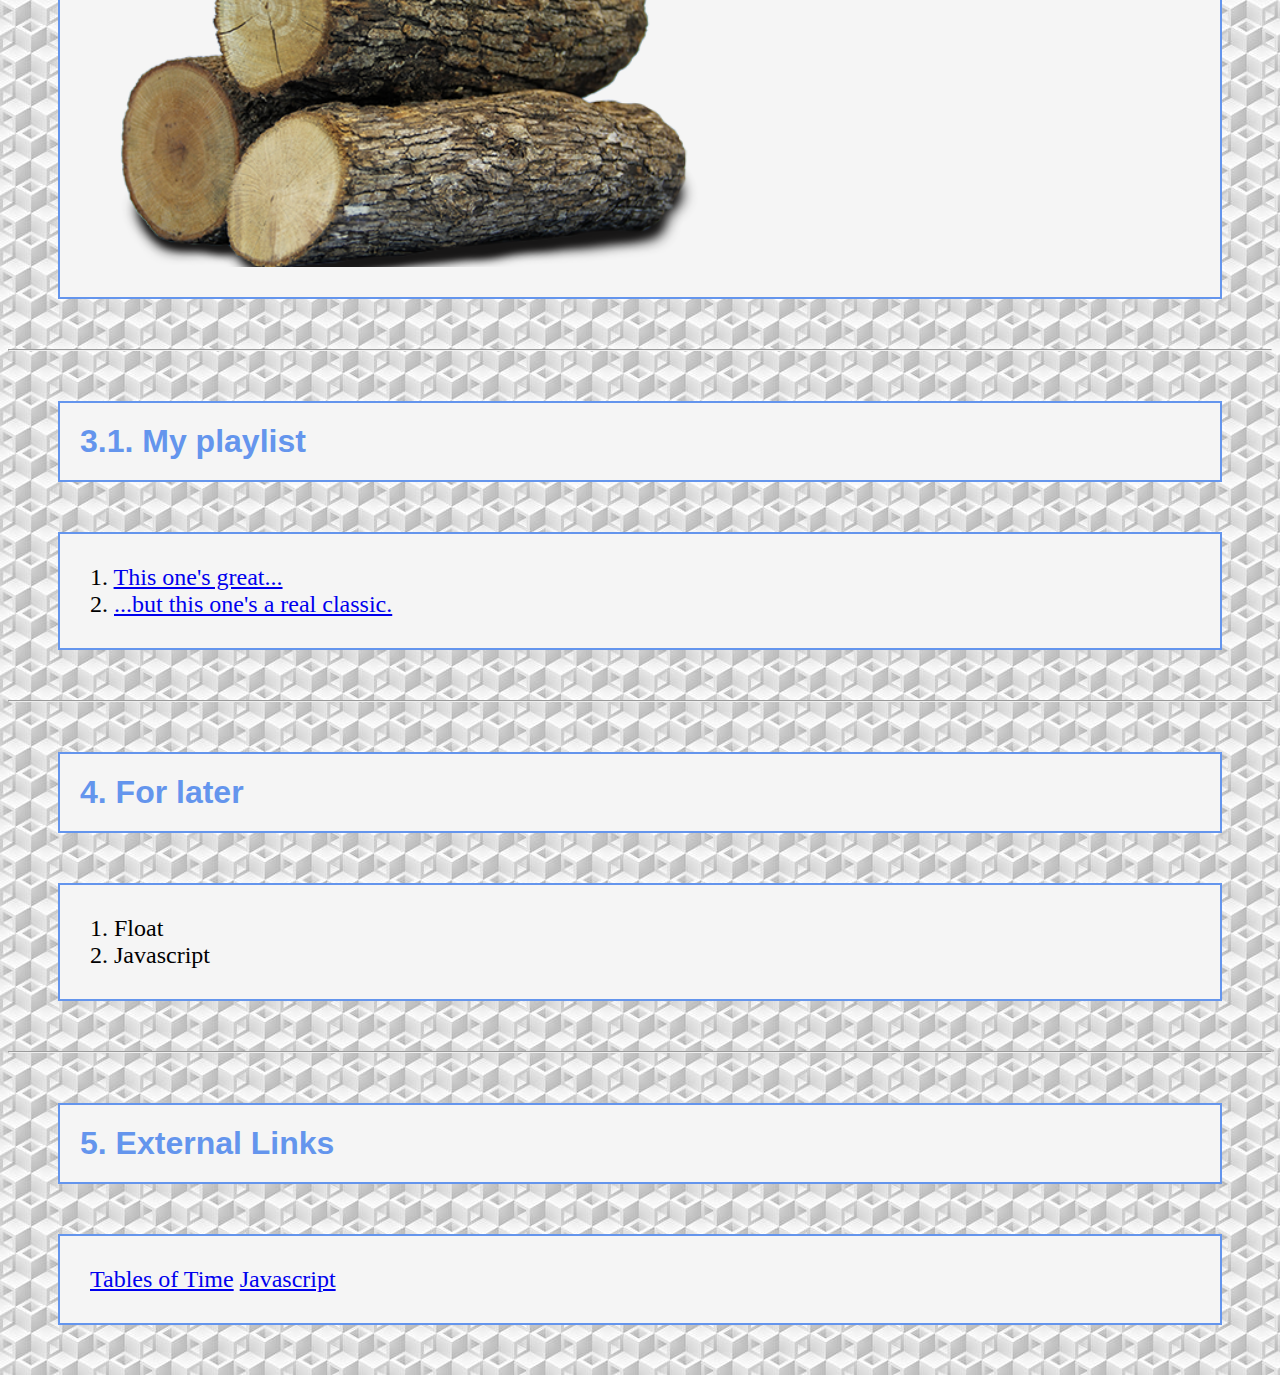
==== commit 0acef6e5: "Added Javascript.html" ====
--- a/index.html
+++ b/index.html
@@ -100,6 +100,7 @@
         <h2 id="5">5. External Links</h2>
         <p>
             <a href="tables.html">Tables of Time</a>
+            <a href="javascript.html">Javascript</a>
         </p>
     </body>
 </html>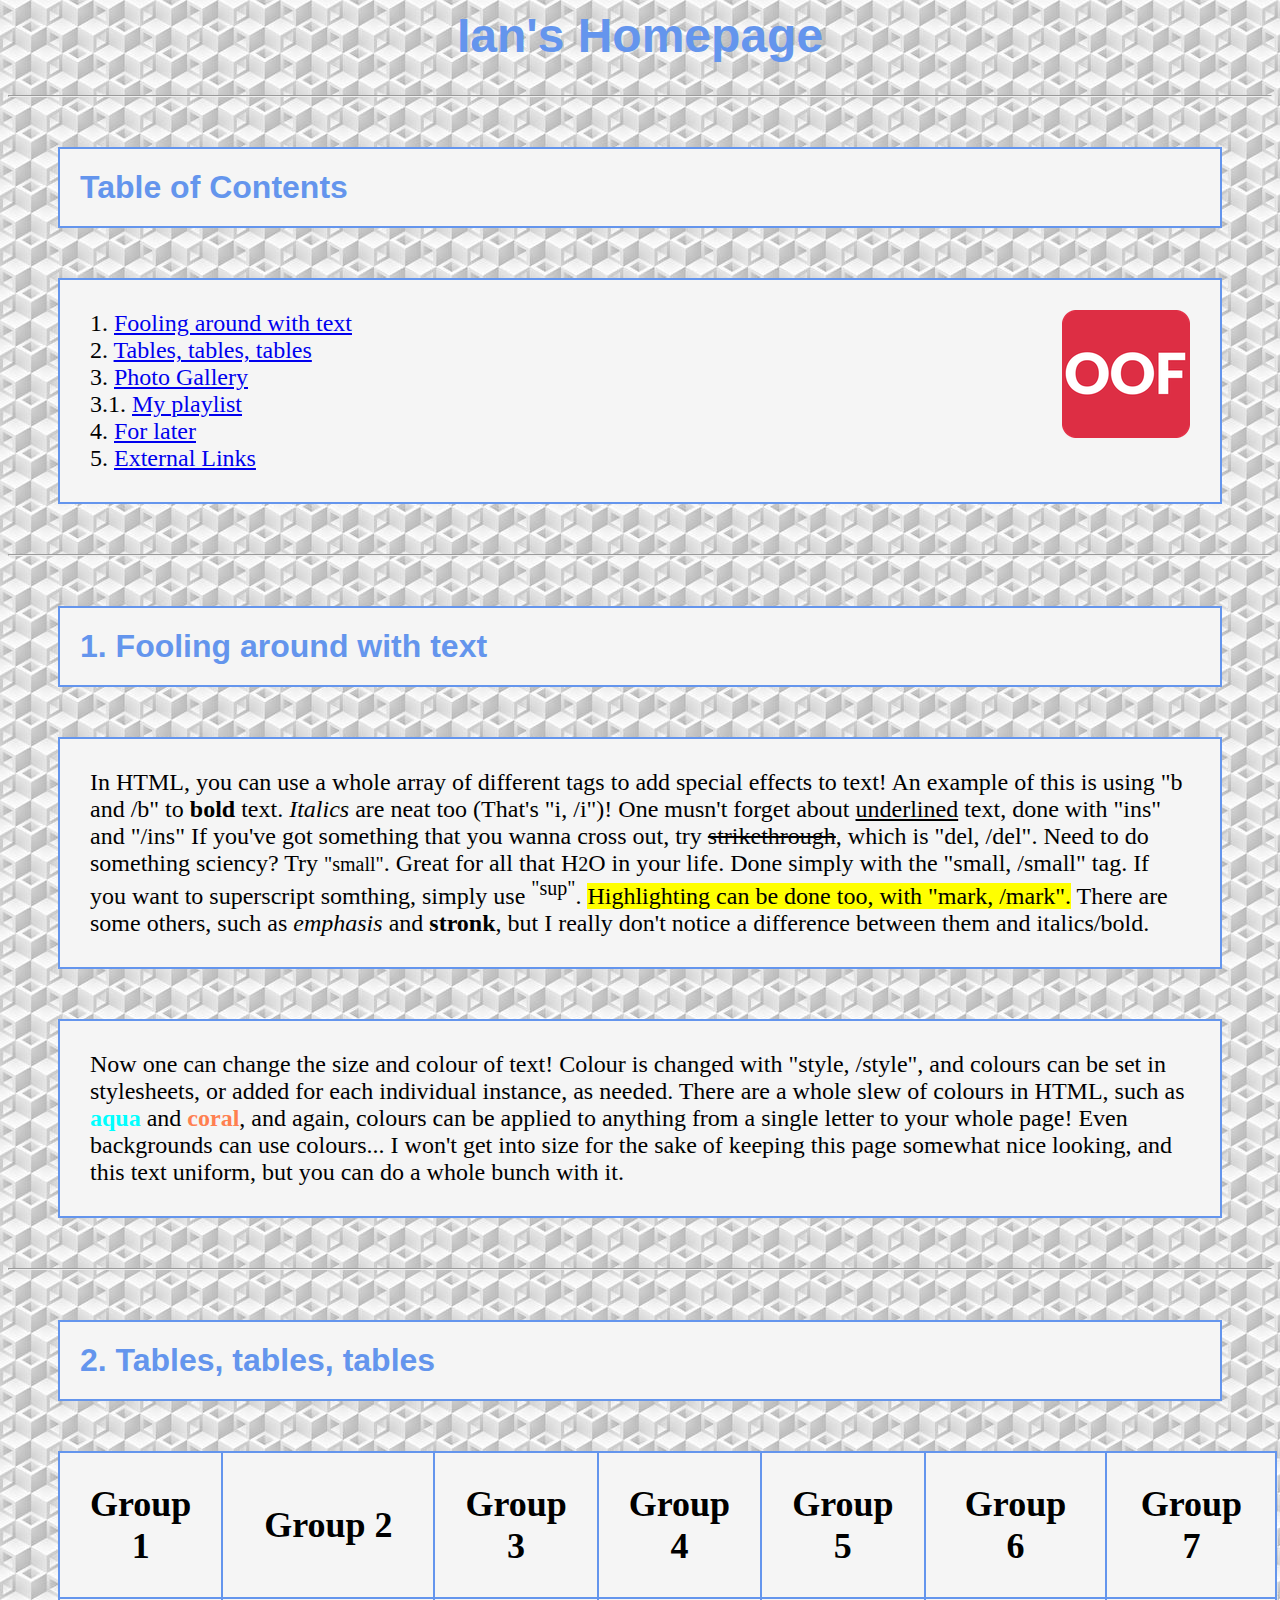
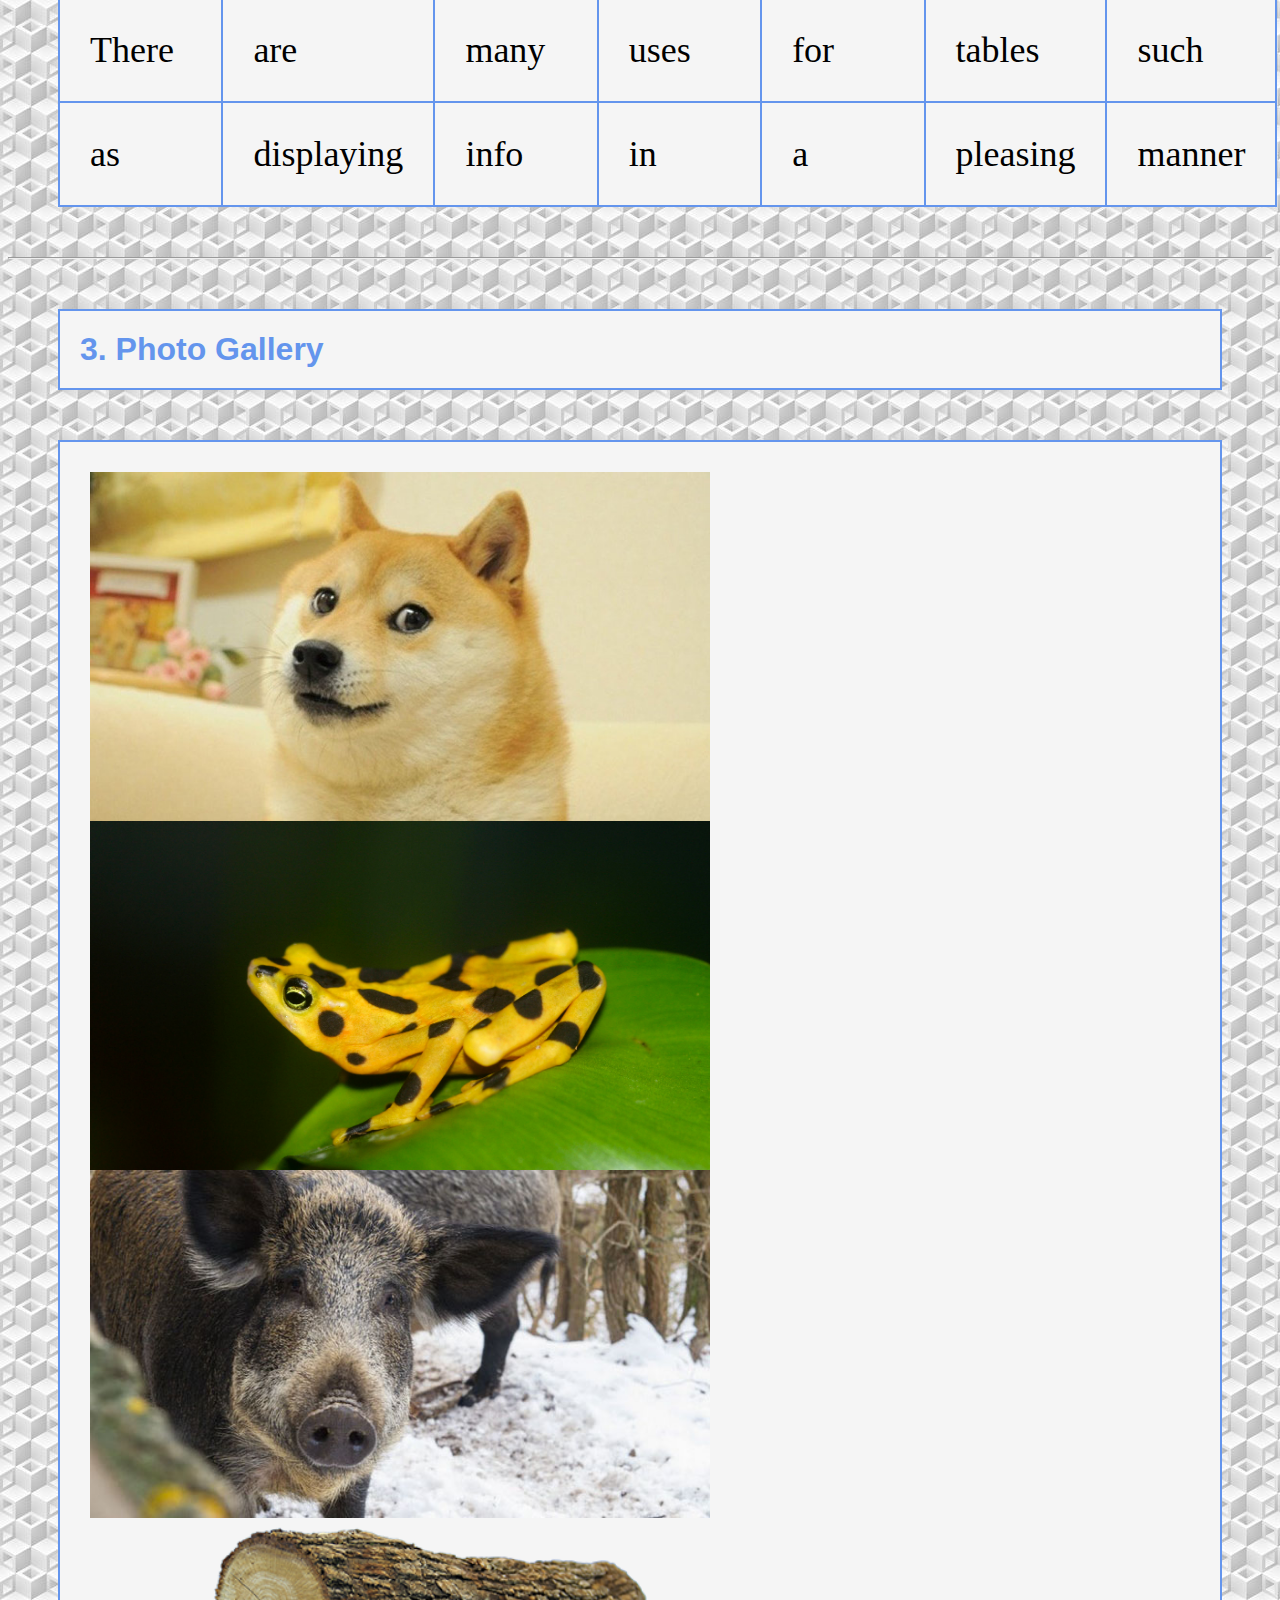
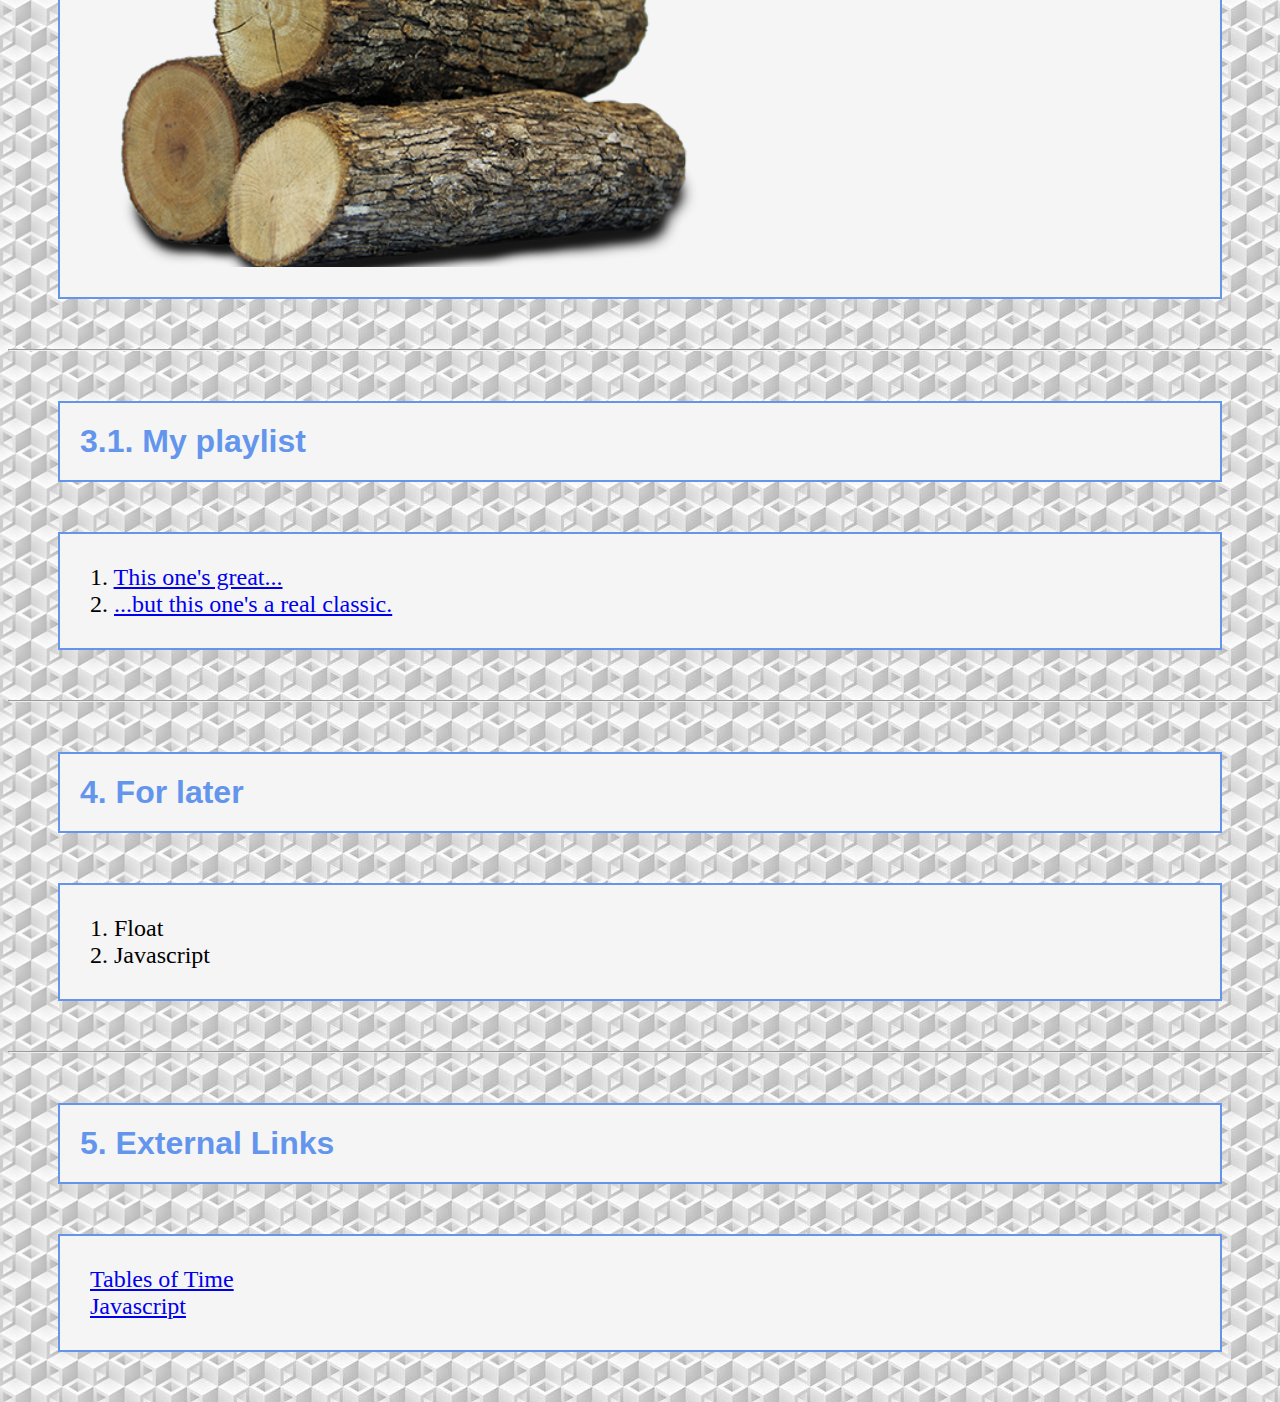
==== commit bc6797ff: "Added Javascript.html" ====
--- a/index.html
+++ b/index.html
@@ -99,7 +99,7 @@
         <hr>
         <h2 id="5">5. External Links</h2>
         <p>
-            <a href="tables.html">Tables of Time</a>
+            <a href="tables.html">Tables of Time</a><br>
             <a href="javascript.html">Javascript</a>
         </p>
     </body>
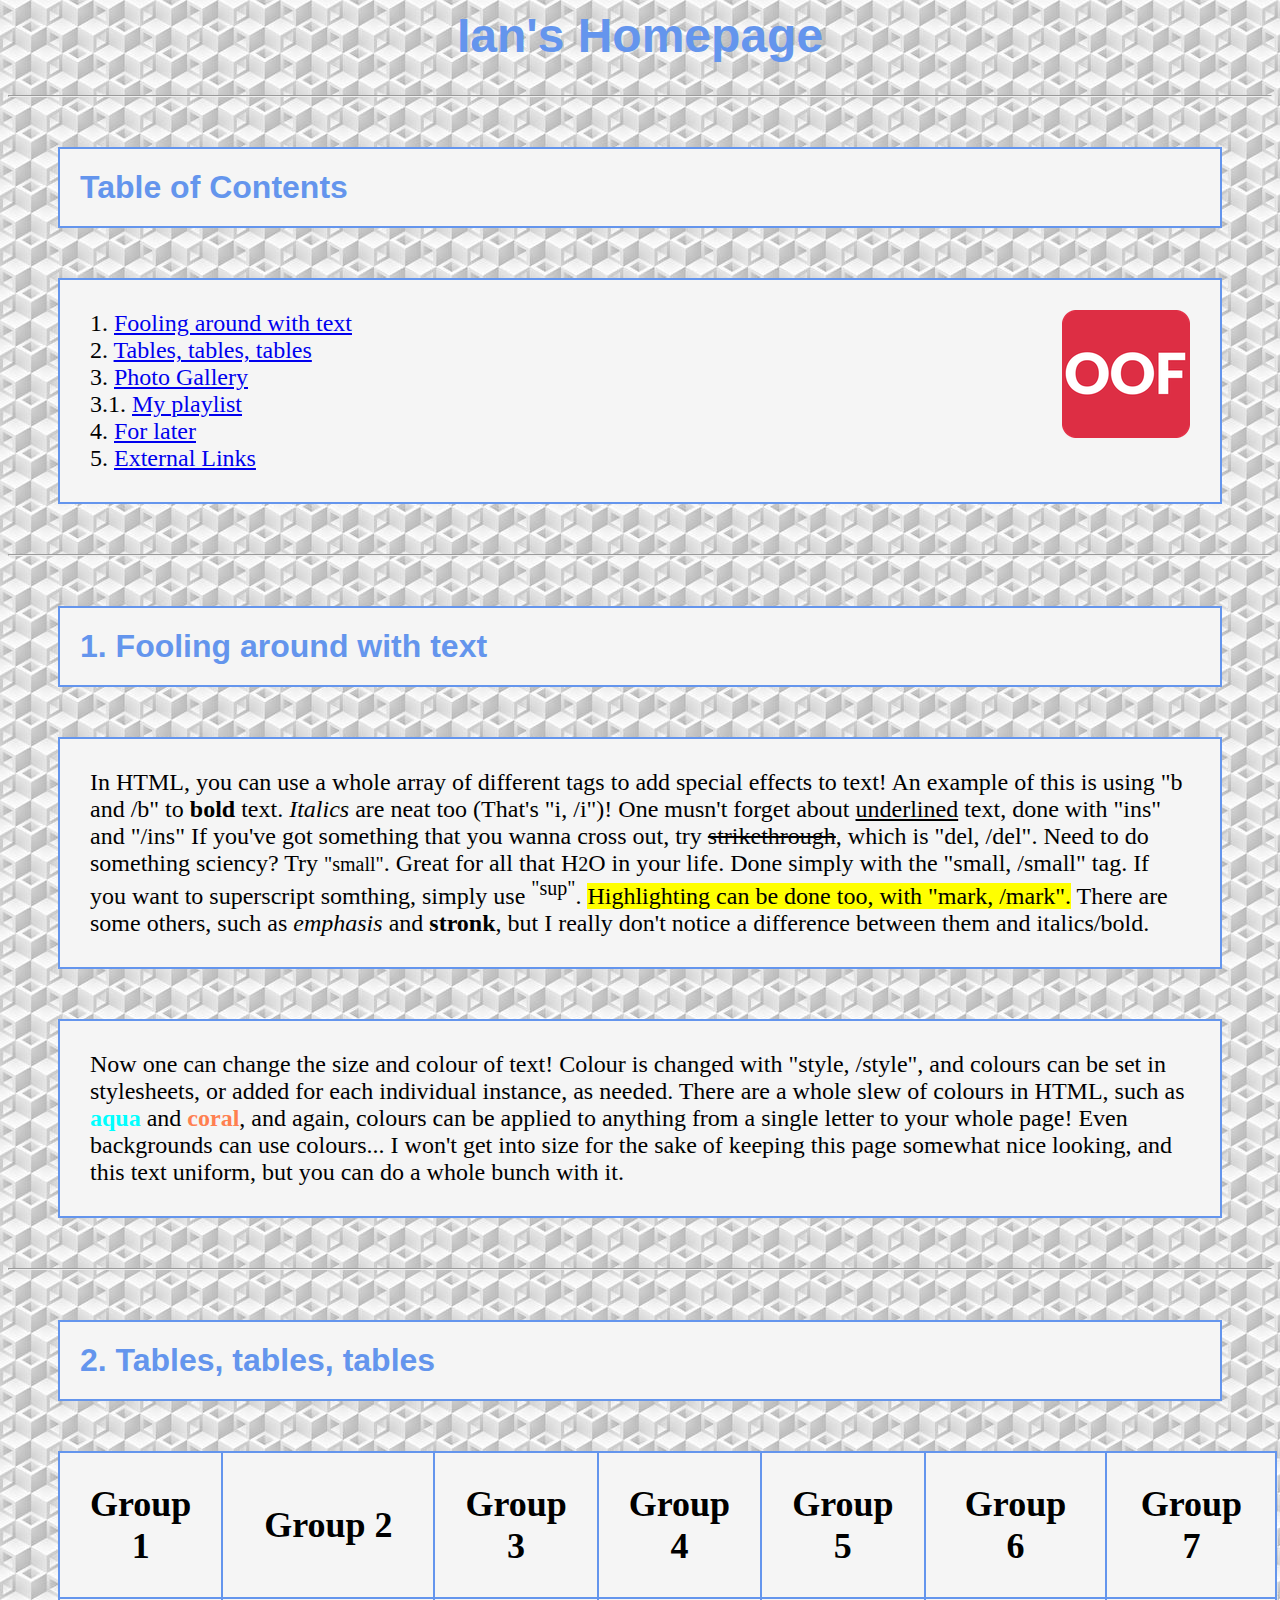
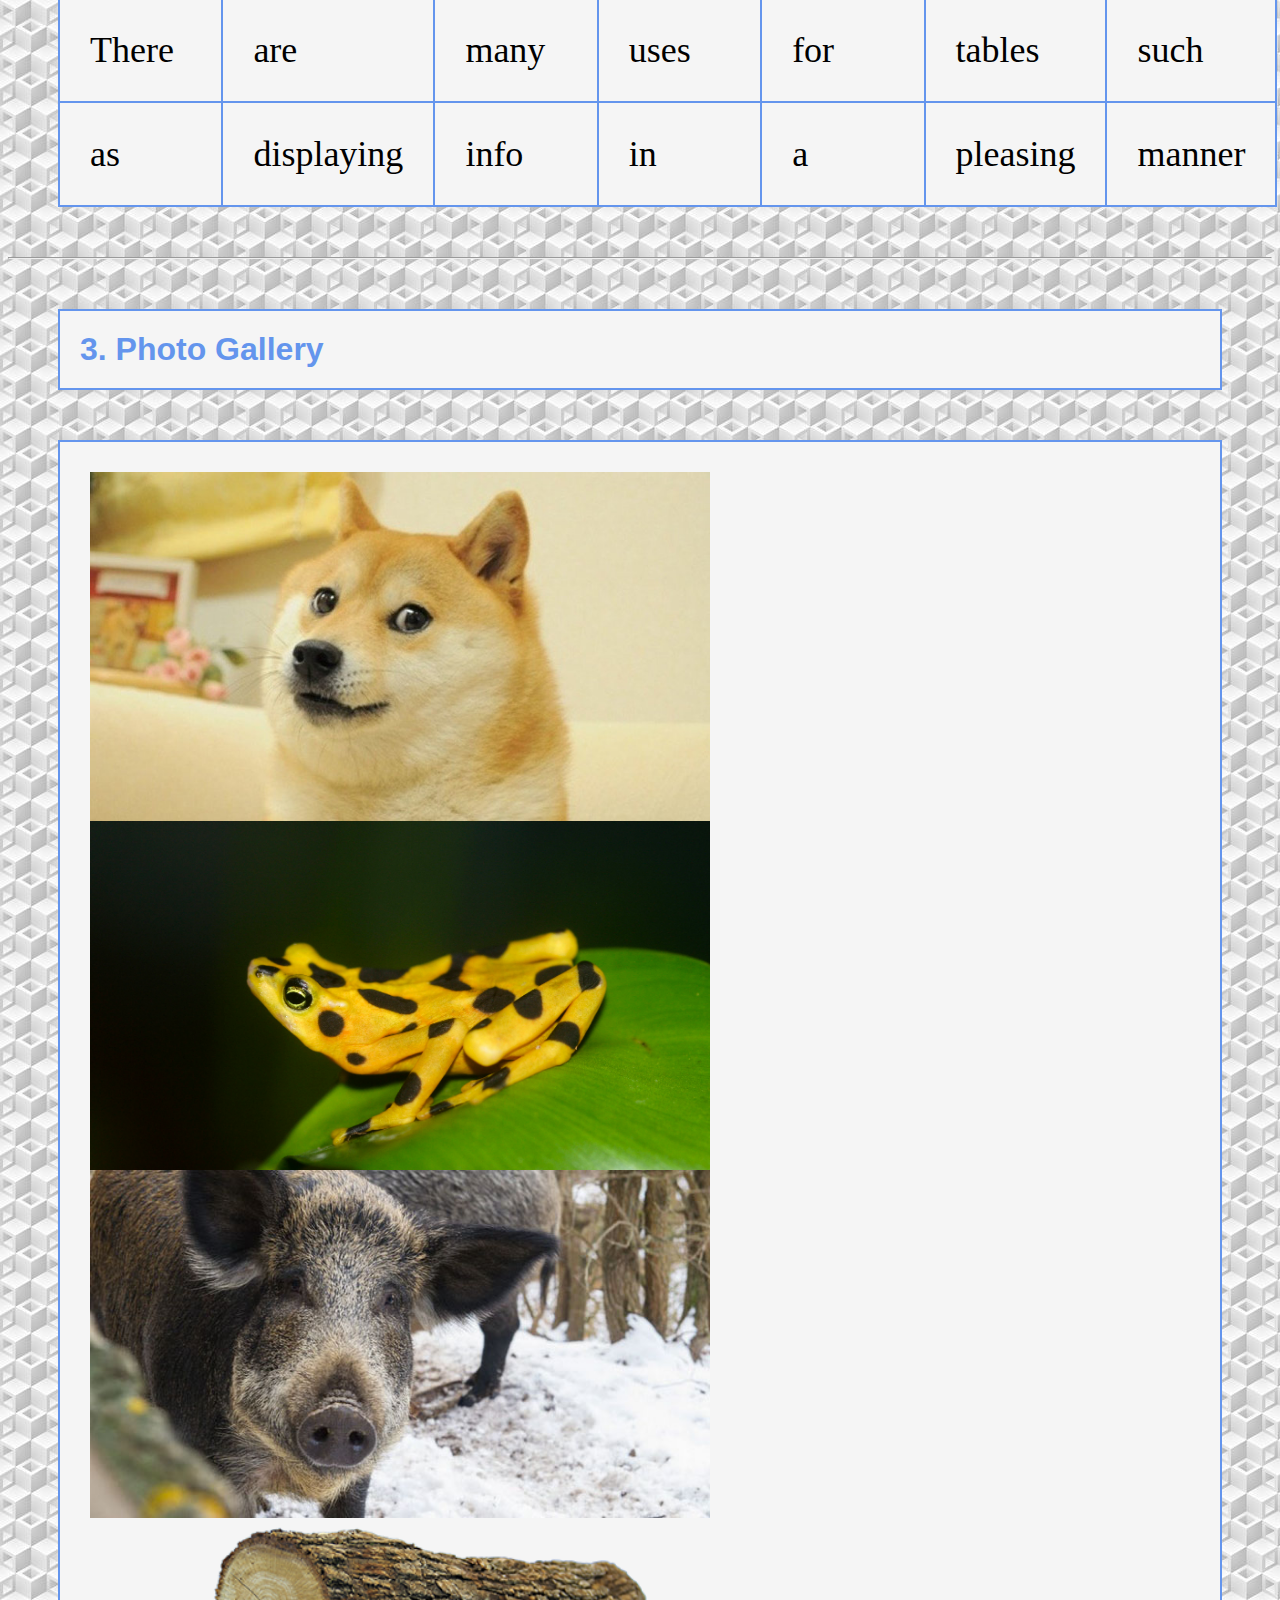
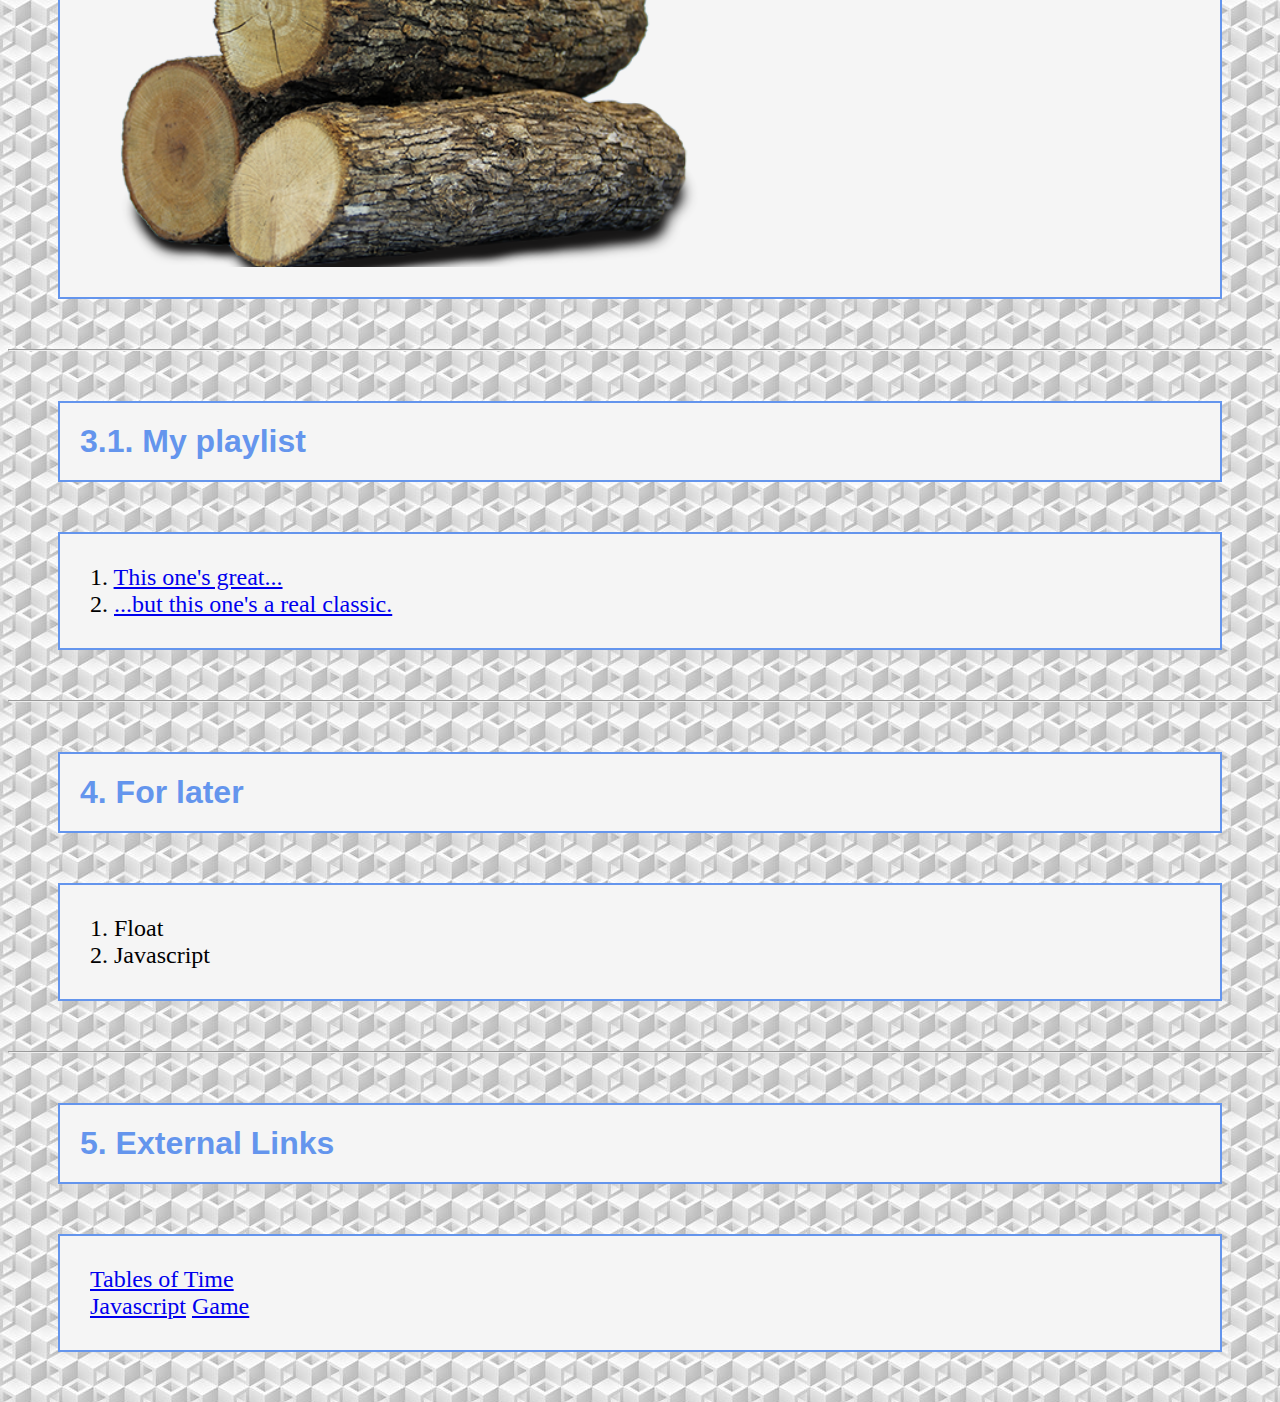
==== commit 79aad490: "Added game" ====
--- a/index.html
+++ b/index.html
@@ -101,6 +101,7 @@
         <p>
             <a href="tables.html">Tables of Time</a><br>
             <a href="javascript.html">Javascript</a>
+            <a href="game.html">Game</a>
         </p>
     </body>
 </html>--- a/resources/styles.css
+++ b/resources/styles.css
@@ -38,6 +38,21 @@
 table {
   border-collapse: collapse;
   width: 93%;
+}
+button {
+    color:cornflowerblue;
+    padding: 7px;
+}
+#news {
+    color:red;
+    padding: 7px;
+}
+#printme {
+    background-color: whitesmoke;
+    border: solid 2px cornflowerblue;
+    padding: 7px;
+    text-align: center;
+    height: 100;
 }
 /*ol {
     color: black;
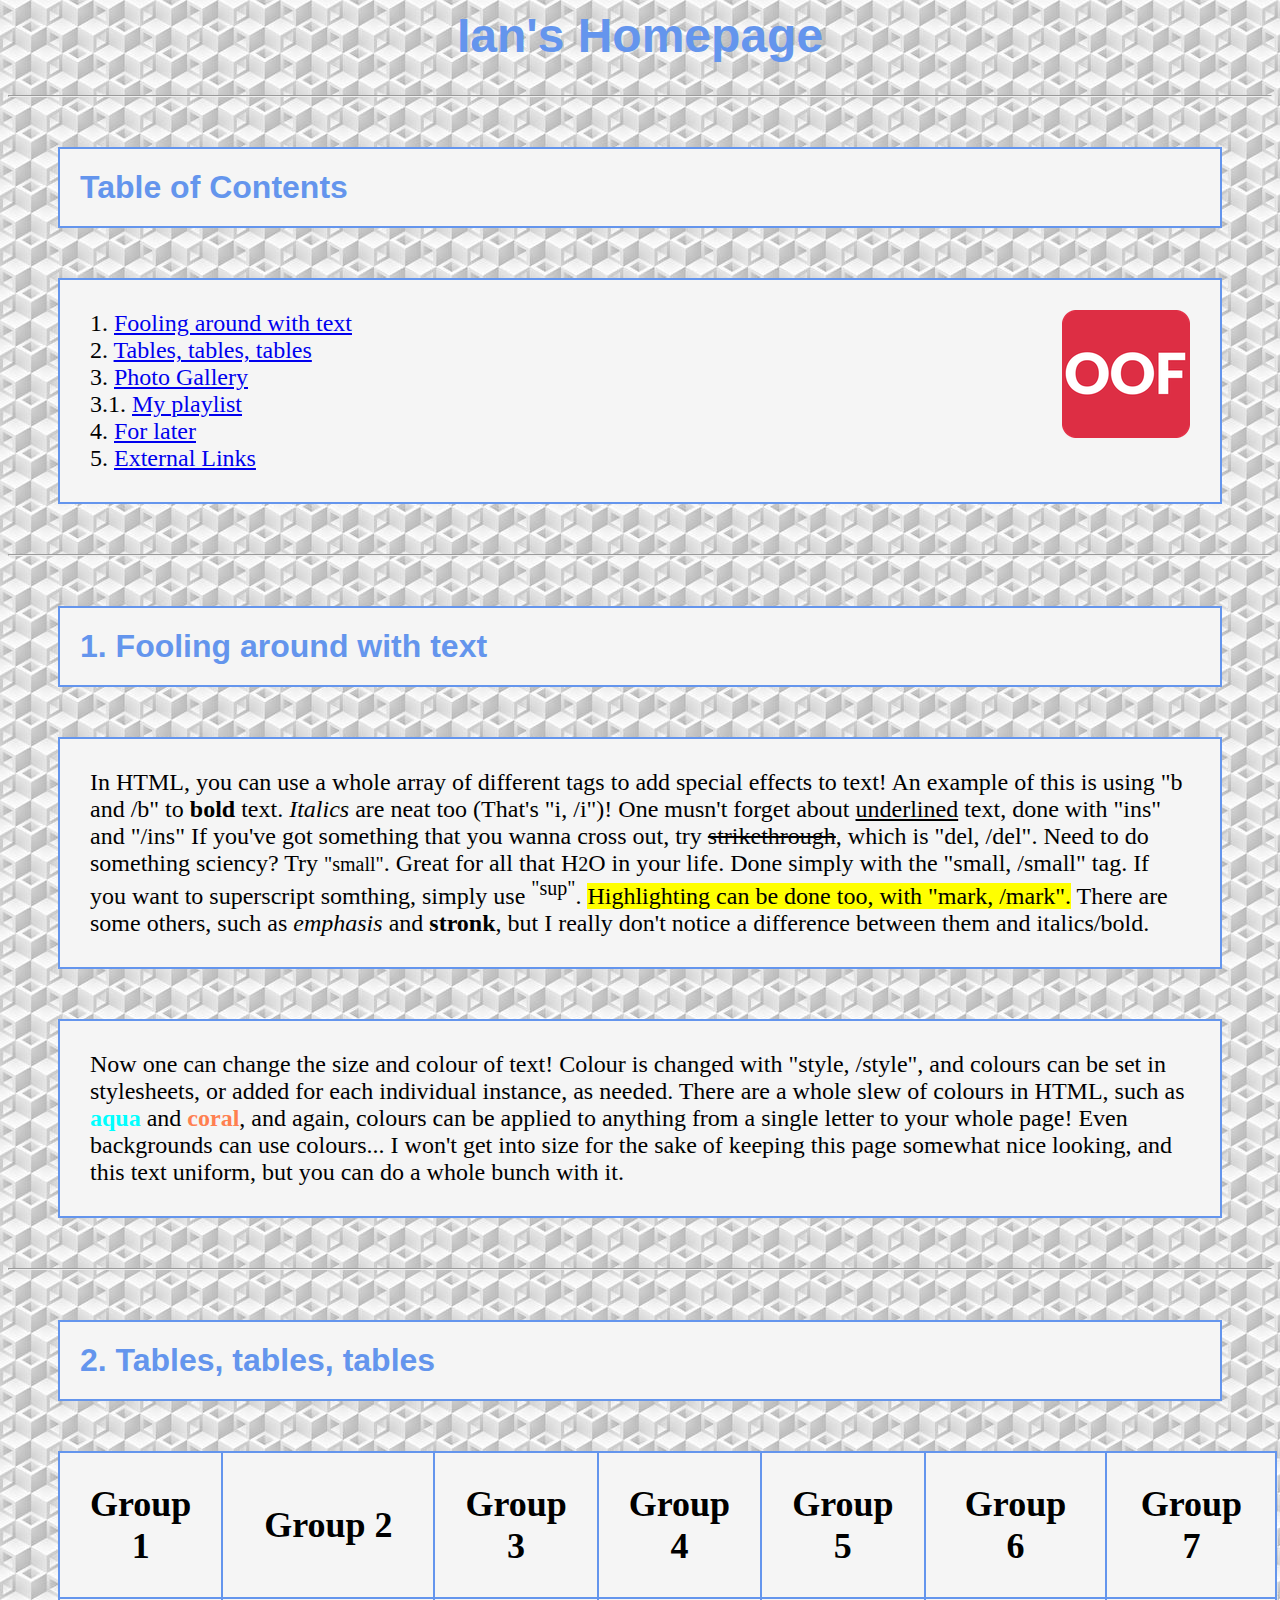
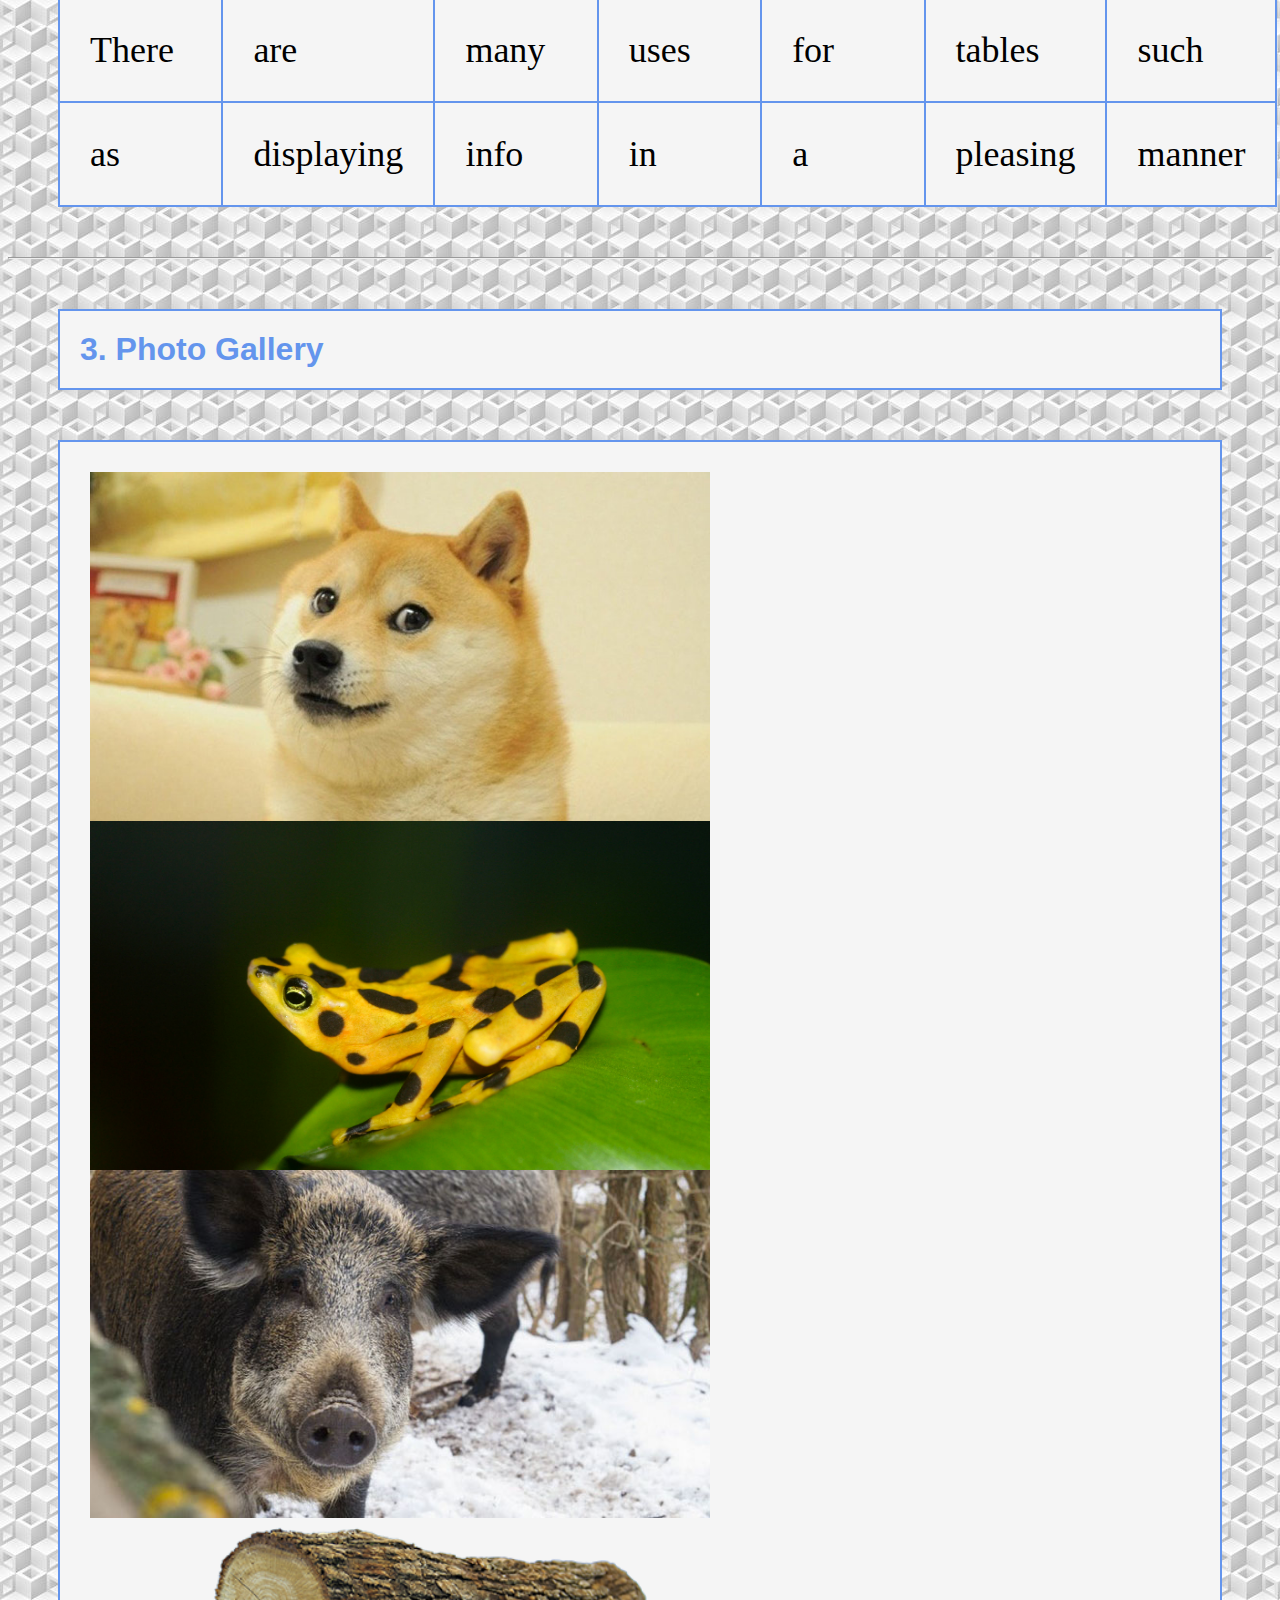
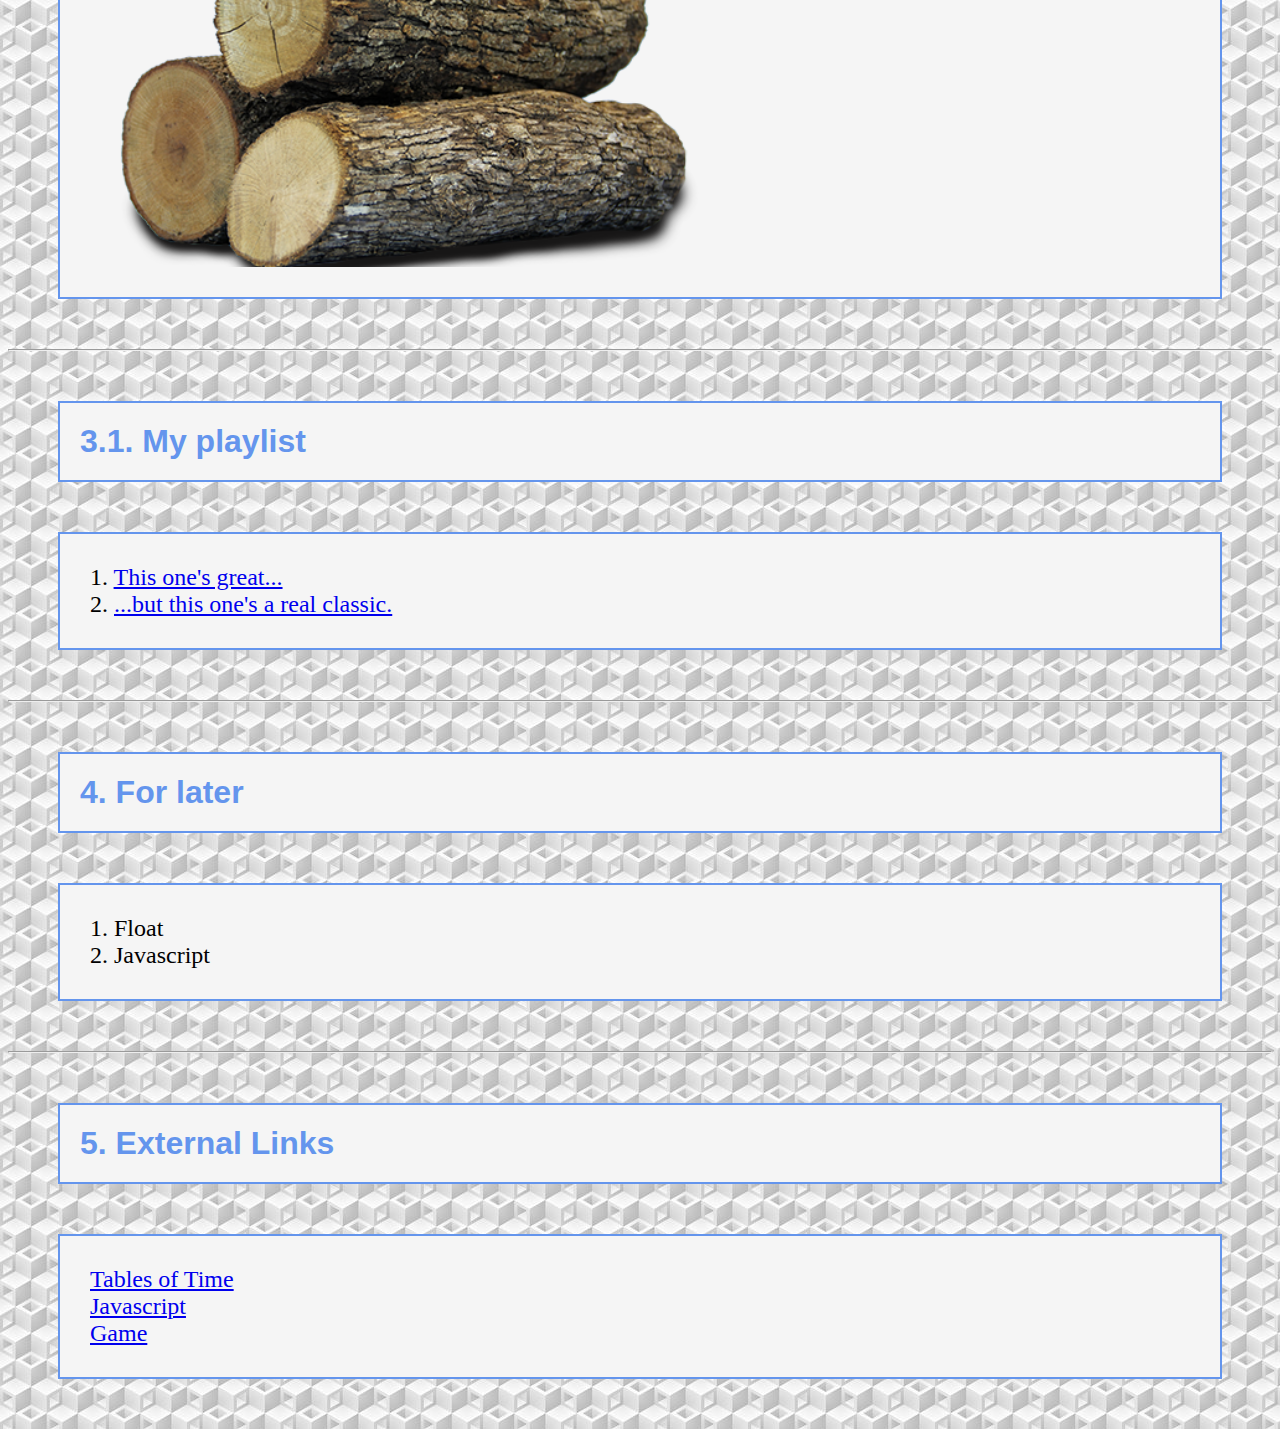
==== commit a9773943: "Added game" ====
--- a/index.html
+++ b/index.html
@@ -100,7 +100,7 @@
         <h2 id="5">5. External Links</h2>
         <p>
             <a href="tables.html">Tables of Time</a><br>
-            <a href="javascript.html">Javascript</a>
+            <a href="javascript.html">Javascript</a><br>
             <a href="game.html">Game</a>
         </p>
     </body>
